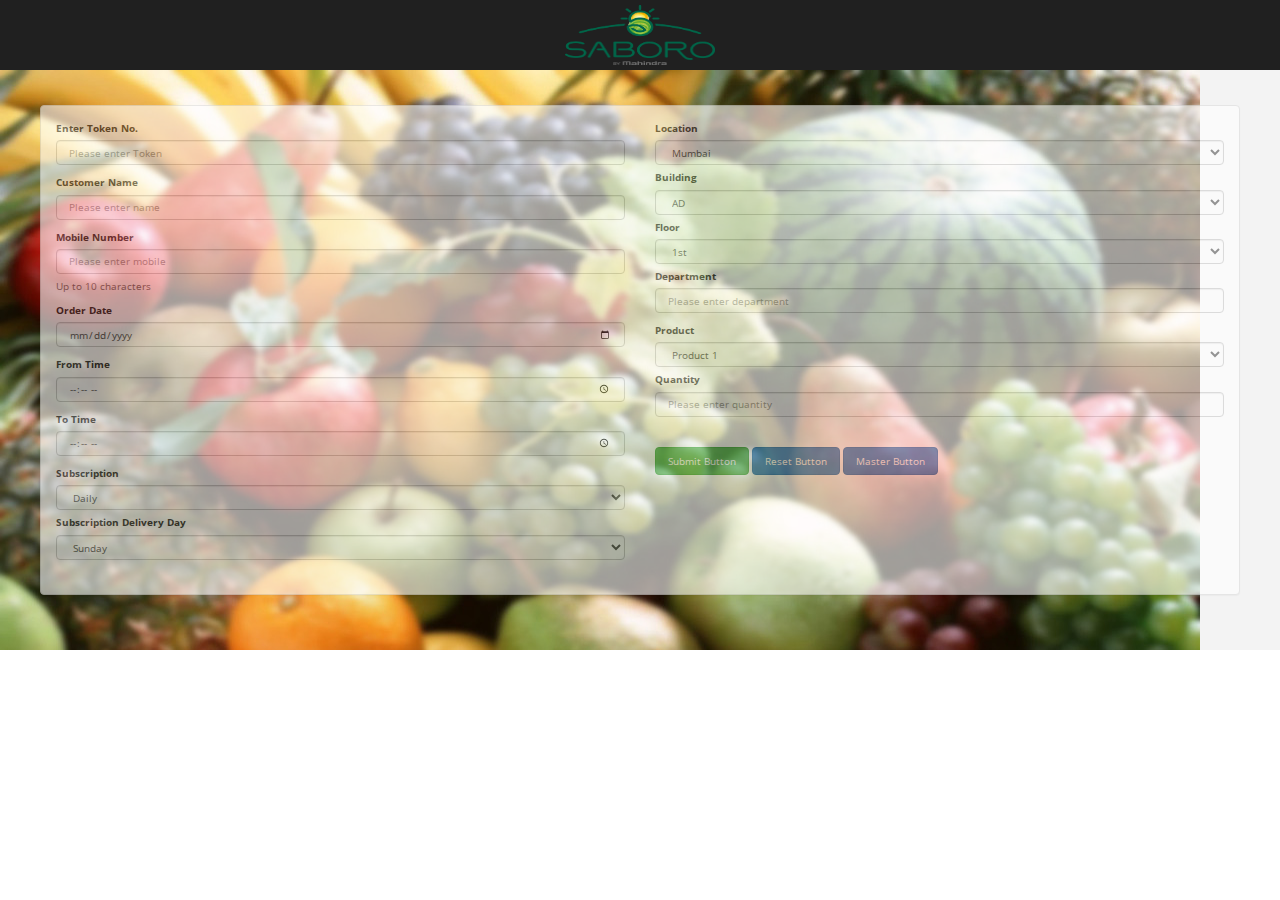
==== index.html @ ecd0e262 "new" ====
﻿<!DOCTYPE html>
<html xmlns="http://www.w3.org/1999/xhtml">
<head>
      <meta charset="utf-8" />
    <meta name="viewport" content="width=device-width, initial-scale=1.0" />
	<!--<link rel="stylesheet" href="http://code.jquery.com/mobile/1.4.5/jquery.mobile-1.4.5.min.css" />-->
	<!--<script src="http://code.jquery.com/jquery-1.11.1.min.js"></script>-->
	<!--<script src="http://code.jquery.com/mobile/1.4.5/jquery.mobile-1.4.5.min.js"></script>-->
	
	<script src="assets/js/jquery-1.10.2.js"></script>
	<script src="assets/js/jquery-ui.js"></script>
	<script src="assets/js/datepicker.js"></script>
	<script src="assets/js/jquery.mobile.datepicker.js"></script>     
    <title>Mahindra - Saboro</title>
	<!-- BOOTSTRAP STYLES-->
    <link href="assets/css/bootstrap.css" rel="stylesheet" />
     <!-- FONTAWESOME STYLES-->
    <link href="assets/css/font-awesome.css" rel="stylesheet" />
        <!-- CUSTOM STYLES-->
    <link href="assets/css/custom.css" rel="stylesheet" />
     <!-- GOOGLE FONTS-->
   <link href='http://fonts.googleapis.com/css?family=Open+Sans' rel='stylesheet' type='text/css' />
   
   <script>
		$(document).ready(function(){
		
		//Load Masters - Start
		//Loading Buildings Masters
		var building = "GetBuilding";
		var floor = "GetFloor";
		var location = "GetLocation";
		var product = "GetProduct";
		var buildingMaster;
		
		$("#btnmaster").click(function(){
		alert("clicked");
 
		$.ajax({
				url: "http://10.2.145.53/MahindraSaboro/MahindraSaboro.asmx/GetBuilding",
				type: 'GET',
				success: function(data) {
				//called when successful
				buildingMaster = data;
				alert(data);
				
				$(buildingMaster).find("BuildingList").each(function() {
				var buildingid = $(this).find("BuildingID").text();
				var buildingname = $(this).find("Building").text();
				var locationid = $(this).find("LocationID").text();
				var locationname = $(this).find("Location").text();
			
			alert("Building: " + buildingid + " buildingname: " + buildingname + "locationid" + locationid + "locationid" +locationname);
			
			var newOptions = [];
			$.each(message, function(key, value) {
				newOptions.push('<option value="'+ key +'">'+ value +'</option>');
			});
			$('#selectBoxControlID').html(newOptions.join(''));



    });
				
				//$('#ajaxphp-results').html(data);
			},
				error: function(e) {
				//called when there is an error
				console.log(e.message);
				}
			});
		});
		
		
		
		//Load Masters - End
		
		
		
		var master = "<OrderMaster><Token_No> 288888</Token_No><Name>Vijay Bhonsle</Name> <MobileNo>98765444</MobileNo> <LocationID>1</LocationID><BuildingID>1</BuildingID> <FloorID>1</FloorID><Dept>FD </Dept> <OrderDate>23-Feb-2015</OrderDate><From_Time>10.00</From_Time><To_Time>12.00</To_Time><Subscription>test</Subscription><Delivery_Day>Monday</Delivery_Day></OrderMaster>";
		
		var detail = "<OrderDetails><Products><OrderId>123</OrderId> <ProductID>1</ProductID> <Quantity>2</Quantity> </Products> <Products> <OrderId>123</OrderId> <ProductID>2</ProductID><Quantity>2</Quantity></Products><Products> <OrderId>123</OrderId><ProductID>3</ProductID><Quantity>2</Quantity></Products></OrderDetails>";
		
		
		$("#btnsubmit").click(function(){
		alert("clicked");
 

		$.ajax({
     type: "POST",
	 contentType: "application/x-www-form-urlencoded",
     url: "http://10.2.145.53/MahindraSaboro/MahindraSaboro.asmx/InsertOrder",
     data: {
          OrderMasterXML: master,
          OrderDetailXML: detail
        },
     async: true,
     success: function (data, textStatus) {
	     alert(textStatus);
		 alert(data);
		 alert(data.childNodes[0].textContent);
         if (textStatus == "success") {
             if (data.hasOwnProperty('d')) {
                 msg = data.d;
             } else {
                 msg = data;
             }
             alert(msg);
 
         }
     },
     error: function (data, status, error) {
         alert("error");
		 alert(data);
		 alert(status);
		 alert(error);
     }
 });

 
 
 
    });
});
	</script>
</head>
<body>
    <div id="wrapper">
        <nav class="navbar navbar-default navbar-cls-top " role="navigation" style="margin-bottom:0;text-align: center;">
		<img class="logo" src="assets/img/Saboro-logo.png" alt="logo" >
            
        </nav>   
           
        <!-- /. NAV SIDE  -->
        <div id="page-wrapper"  style = "background-image: url(assets/img/Brands-2.jpg)">
            <div id="page-inner">
                
                 <!-- /. ROW  -->
                 <!-- <hr /> -->
               <div class="row">
                <div class="col-md-12">
                    <!-- Form Elements -->
					
                    <div class="panel panel-default">
                        
                        <div class="panel-body">
                            <div class="row">
                                <div class="col-md-6">
                                    <!-- <h3>Basic Form Examples</h3> -->
                                    <form data-toggle="validator" role="form">
                                        <div class="form-group">
                                            <label for="token" class="control-label">Enter Token No.</label>
                                            <input class="form-control" type="text" data-clear-btn="true" id="token" value="" placeholder="Please enter Token" maxlength="20" data-minlength="1"
											required>
											<span class="help-block with-errors"></span>
                                        </div>
                                        <div class="form-group">
                                            <label for="customername" class="control-label">Customer Name</label>
                                            <input class="form-control" type="text" data-clear-btn="true"  id="customername" value="" placeholder="Please enter name" maxlength="40" data-minlength="1"
											required>
											<span class="help-block with-errors"></span>
                                        </div>
                                        <div class="form-group">
                                            <label for="mobile" class="control-label">Mobile Number</label>
                                            <input class="form-control" type="text" data-clear-btn="true" id="mobile" value="" placeholder="Please enter mobile" maxlength="10" data-minlength="1"
											required>
											<span class="help-block with-errors">Up to 10 characters</span>
                                        </div>
										<div class="form-group">
                                            <label for="orderdate" class="control-label">Order Date</label>
                                            <input class="form-control" type="date" data-clear-btn="true" id="orderdate" value="" placeholder="Please enter date" 
											required>
											<span class="help-block with-errors"></span>
                                        </div>
										<div class="form-group">
                                            <label for="fromtime" class="control-label">From Time</label>
                                            <input class="form-control" type="time"  name="fromtime" id="fromtime" value="" placeholder="Please enter From time"
											required>
											<span class="help-block with-errors"></span>
                                        </div>
										<div class="form-group">
                                            <label for="totime" class="control-label">To Time</label>
                                            <input class="form-control" type="time" name="totime" id="totime" value="" placeholder="Please enter To time"
											required>
											<span class="help-block with-errors"></span>
                                        </div>
                                        <div class="form-group">
                                            <label>Subscription</label>
                                            <select class="form-control">
                                                <option>Daily</option>
                                                <option>Weekly</option>
                                                <option>Monthly</option>
                                            </select>
                                        </div>
										<div class="form-group">
                                            <label>Subscription Delivery Day</label>
                                            <select class="form-control">
                                                <option>Sunday</option>
                                                <option>Monday</option>
                                                <option>Tuesday</option>
                                                <option>Wednesday</option>
												<option>Thursday</option>
												<option>Friday</option>
												<option>Saturday</option>
                                            </select>
                                        </div>
                                        

                                    </form>
                                    <br />
                                 
								</div>
                                
                                <div class="col-md-6">
                                    <!-- <h3>Disabled Form State Examples</h3> -->
                                    <form role="form">
                                        <!-- <fieldset disabled="disabled"> -->
                                            <div class="form-group">
                                                <label for="disabledSelect">Location</label>
                                                <select id="location" class="form-control">
                                                    <option>Mumbai</option>
													<option>Pune</option>
													<option>Nasik</option>
													<option>Indore</option>
                                                </select>
                                            </div>
                                            <div class="form-group">
                                                <label >Building</label>
                                                <select id="building" class="form-control">
                                                    <option>AD</option>
													<option>PU</option>
													<option>AFS</option>
													<option>DMS</option>
                                                </select>
                                            </div>
                                            <div class="form-group">
                                                <label >Floor</label>
                                                <select  class="form-control">
                                                    <option>1st</option>
													<option>2nd</option>
													<option>3rd</option>
													<option>4th</option>
                                                </select>
                                            </div>
                                            
                                        <!-- </fieldset> -->
                                    </form>
                                    
                                    <form data-toggle="validator" role="form">
                                        <div class="form-group">
                                            <label for="department" class="control-label">Department</label>
                                            <input class="form-control" type="text" data-clear-btn="true"  id="department" value="" placeholder="Please enter department"
											required>
											<span class="help-block with-errors"></span>
                                        </div>
                                        <div class="form-group">
                                                <label >Product</label>
                                                <select  class="form-control">
                                                    <option>Product 1</option>
													<option>Product 2</option>
													<option>Product 3</option>
													<option>Product 4</option>
                                                </select>
                                            </div>
                                        <div class="form-group">
                                            <label for="qty" class="control-label">Quantity</label>
                                            <input class="form-control" type="number" data-clear-btn="true" id="qty" value="" placeholder="Please enter quantity" 
											required>
											<span class="help-block with-errors"></span>
                                        </div>
                                    </form>
									<button type="submit" id="btnsubmit" class="btn btn-success">Submit Button</button>
                                    <button type="reset" id="btnreset" class="btn btn-primary">Reset Button</button>
									<button type="submit" id="btnmaster" class="btn btn-primary">Master Button</button>
                                </div>
                            </div>
                        </div>
                    </div>
                     <!-- End Form Elements -->
                </div>
            </div>
             <!-- /. PAGE INNER  -->
            </div>
         <!-- /. PAGE WRAPPER  -->
        </div>
		
     <!-- /. WRAPPER  -->
    <!-- SCRIPTS -AT THE BOTOM TO REDUCE THE LOAD TIME-->
    <!-- JQUERY SCRIPTS -->
    <!--<script src="assets/js/jquery-1.10.2.js"></script>-->
      <!-- BOOTSTRAP SCRIPTS -->
    <script src="assets/js/bootstrap.min.js"></script>
    <!-- METISMENU SCRIPTS -->
    <script src="assets/js/jquery.metisMenu.js"></script>
      <!-- CUSTOM SCRIPTS -->
    <script src="assets/js/custom.js"></script>
	<!--Validator -->
	<script src="assets/js/validator.min.js"></script>
    
   
</body>
</html>
---- assets/css/custom.css ----
/*=============================================================
    Authour URI: www.binarycart.com
    License: Commons Attribution 3.0

    http://creativecommons.org/licenses/by/3.0/

    100% To use For Personal And Commercial Use.
    IN EXCHANGE JUST GIVE US CREDITS AND TELL YOUR FRIENDS ABOUT US
   
    ========================================================  */
/*==============================================
    GENERAL  STYLES    
    =============================================*/
body {
    font-family: 'Open Sans', sans-serif;
}

 #wrapper {
    width: 100%;
    background:#202020;
}

#page-wrapper {
    padding: 15px 15px;
   
    background:#F3F3F3;
   
}
#page-inner {
    width:100%;
    margin:10px 20px 10px 0px;
/*     background-color:#fff!important; */
    padding:10px;
   
	opacity: 0.6;
    filter: alpha(opacity=60);
	
}

.text-center {
    text-align:center;
}
.no-boder {
    border:1px solid #f3f3f3;
}
h1 {
    color: #fff;
}
h4 {
    padding-top:10px;
}
.square-btn-adjust {
    border: 0px solid transparent; 
   -webkit-border-radius: 0px;
-moz-border-radius: 0px;
border-radius: 0px;

}
p {
    font-size:16px;
    line-height:25px;
    padding-top:20px;
}
/*==============================================
   DASHBOARD STYLES    
    =============================================*/
.panel-back {
    background-color:#F8F8F8;

}
   .noti-box {
min-height: 100px;
padding: 20px;
}

    .noti-box .icon-box {
display: block;
float: left;
margin: 0 15px 10px 0;
width: 70px;
height: 70px;
line-height: 75px;
vertical-align: middle;
text-align: center;
font-size: 40px;
}
.text-box p{
    margin: 0 0 3px;
}
.main-text {
    font-size: 25px;
    font-weight:600;
}
.set-icon {
    -webkit-border-radius: 50px;
-moz-border-radius: 50px;
border-radius: 50px;

}
    .bg-color-green {
background-color: #00CE6F;
color: #fff;
}
 .bg-color-blue {
background-color: #A95DF0;
color: #fff;
}
  .bg-color-red {
background-color: #DB0630;
color: #fff;
}
  .bg-color-brown {
background-color: #B94A00;
color: #fff;
}


 .icon-box-right {
display: block;
float: right;
margin: 0 15px 10px 0;
width: 70px;
height: 70px;
line-height: 75px;
vertical-align: middle;
text-align: center;
font-size: 40px;
}

 .main-temp-back {
background: #8702A8;
color: #FFFFFF;
font-size: 16px;
font-weight: 300;
text-align: center;
}
 .main-temp-back .text-temp {
font-size: 40px;
}
.back-dash {
    padding:20px;
    font-size:20px;
    font-weight:500;
      -webkit-border-radius: 0px;
-moz-border-radius: 0px;
border-radius: 0px;
background-color:#2EA7EB;
color:#fff;
}
    .back-dash p {
        padding-top:16px;
        font-size:13px;
        color:#fff;
        line-height:25px;
        text-align:justify;
    }
    .back-footer-green {
    background-color: #009B50;
    border-top: 0px solid #fff;
}
     .back-footer-red {
    background-color: #AF0000;
    border-top: 0px solid #fff;
}
     .color-bottom-txt {
   color: #000;
font-size: 16px;
line-height: 30px;
}
     /*CHAT PANEL*/
 .chat-panel .panel-body {
height: 450px;
overflow-y: scroll;
}
 .chat-box {
margin: 0;
padding: 0;
list-style: none;
}
 .chat-box li {
margin-bottom: 15px;
padding-bottom: 5px;
border-bottom: 1px dotted #808080;
}
 .chat-box li.left .chat-body {
margin-left: 90px;
}
 .chat-box li .chat-body p {
margin: 0;
color: #8d8888;
}
.chat-img>img {
    margin-left:20px;
}

/*==============================================
    MENU STYLES    
    =============================================*/


.user-image {
    margin: 25px auto;
-webkit-border-radius: 10px;
-moz-border-radius: 10px;
border-radius: 10px;
max-height:170px;
max-width:170px;
}

.navbar-cls-top .navbar-brand {
	color: #fff;
background: #C90000;
width: 260px;
text-align: center;
height: 60px;
font-size: 30px;
font-weight: 700;
}
.active-menu {
    background-color:#C90000!important;
}
.logo{
	width:150px;
	height:60px;
	margin: 5px;
}
.arrow {
    float: right;
}

.fa.arrow:before {
    content: "\f104";
}

.active > a > .fa.arrow:before {
    content: "\f107";
}


.nav-second-level li,
.nav-third-level li {
    border-bottom: none !important;
}

.nav-second-level li a {
    padding-left: 37px;
}

.nav-third-level li a {
    padding-left: 55px;
}
.sidebar-collapse , .sidebar-collapse .nav{
	background:none;
}
.sidebar-collapse .nav {
	padding:0;
}
.sidebar-collapse .nav > li > a {
	color:#fff;
	background:#202020;
	text-shadow:none;
	
}
.sidebar-collapse > .nav > li > a {
	padding:15px 10px;
}
.sidebar-collapse > .nav > li {
	border-bottom: 1px solid rgba(107, 108, 109, 0.19);
}
.sidebar-collapse .nav > li > a:hover,
.sidebar-collapse .nav > li > a:focus {
	
	background:#0A0A0A;
	outline:0;
}

.nav-second-level > li > a:before ,
.nav-third-level > li > a:before {
	content:"";
	display:block;
	position:absolute;
	left:20px;
	width:15px;
	height:1px;
	background:#ff0000;
	top:20px;
}
.nav-second-level > li > a:after,
.nav-third-level > li > a:after {
	content:"";
	display:block;
	position:absolute;
	left:20px;
	width:1px;
	height:100%;
	background:#ff0000;
	top:0px;
	z-index:10;
}
.nav-second-level  > li:last-child > a:after,
.nav-third-level  > li:last-child > a:after {
	height:50%;
}
.nav-third-level > li > a:after,
.nav-third-level > li > a:before  {
	left:40px;
}
.navbar-side {
	border:none;
	background-color: #202020;
	
}
 {
	background:#fff;
	border-bottom:none;
	
}
.navbar-cls-top .navbar-brand:hover {

background: #C90000;
color:#fff;

}

.navbar-default {
border:0px solid black;
     
}
.navbar-header {
    background: #A70303;
}
.navbar-default .navbar-toggle:hover, .navbar-default .navbar-toggle:focus {
background-color: #B40101;
}
.navbar-default .navbar-toggle {
border-color: #fff;
}

.navbar-default .navbar-toggle .icon-bar {
background-color: #FFF;
}
.nav > li > a > i {
    margin-right:10px;
}
/*==============================================
    UI ELEMENTS STYLES     
    =============================================*/
.btn-circle {
width: 50px;
height: 50px;
padding: 6px 0;
 -webkit-border-radius: 25px;
-moz-border-radius: 25px;
border-radius: 25px;
text-align: center;
font-size: 12px;
line-height: 1.428571429;
}

/*==============================================
    MEDIA QUERIES     
    =============================================*/
 
 @media(min-width:768px) {
     #page-wrapper{
               /* margin: 0 0 0 260px; 
			   background-size: 100% 100%;*/
        padding: 15px 30px;
        height: 100%;
		background-repeat: no-repeat;
		
    }
	
	
    .navbar-side {
        z-index: 1;
        position: absolute;
        width: 260px;
    }

   .navbar {
 border-radius: 0px; 
}
   
}
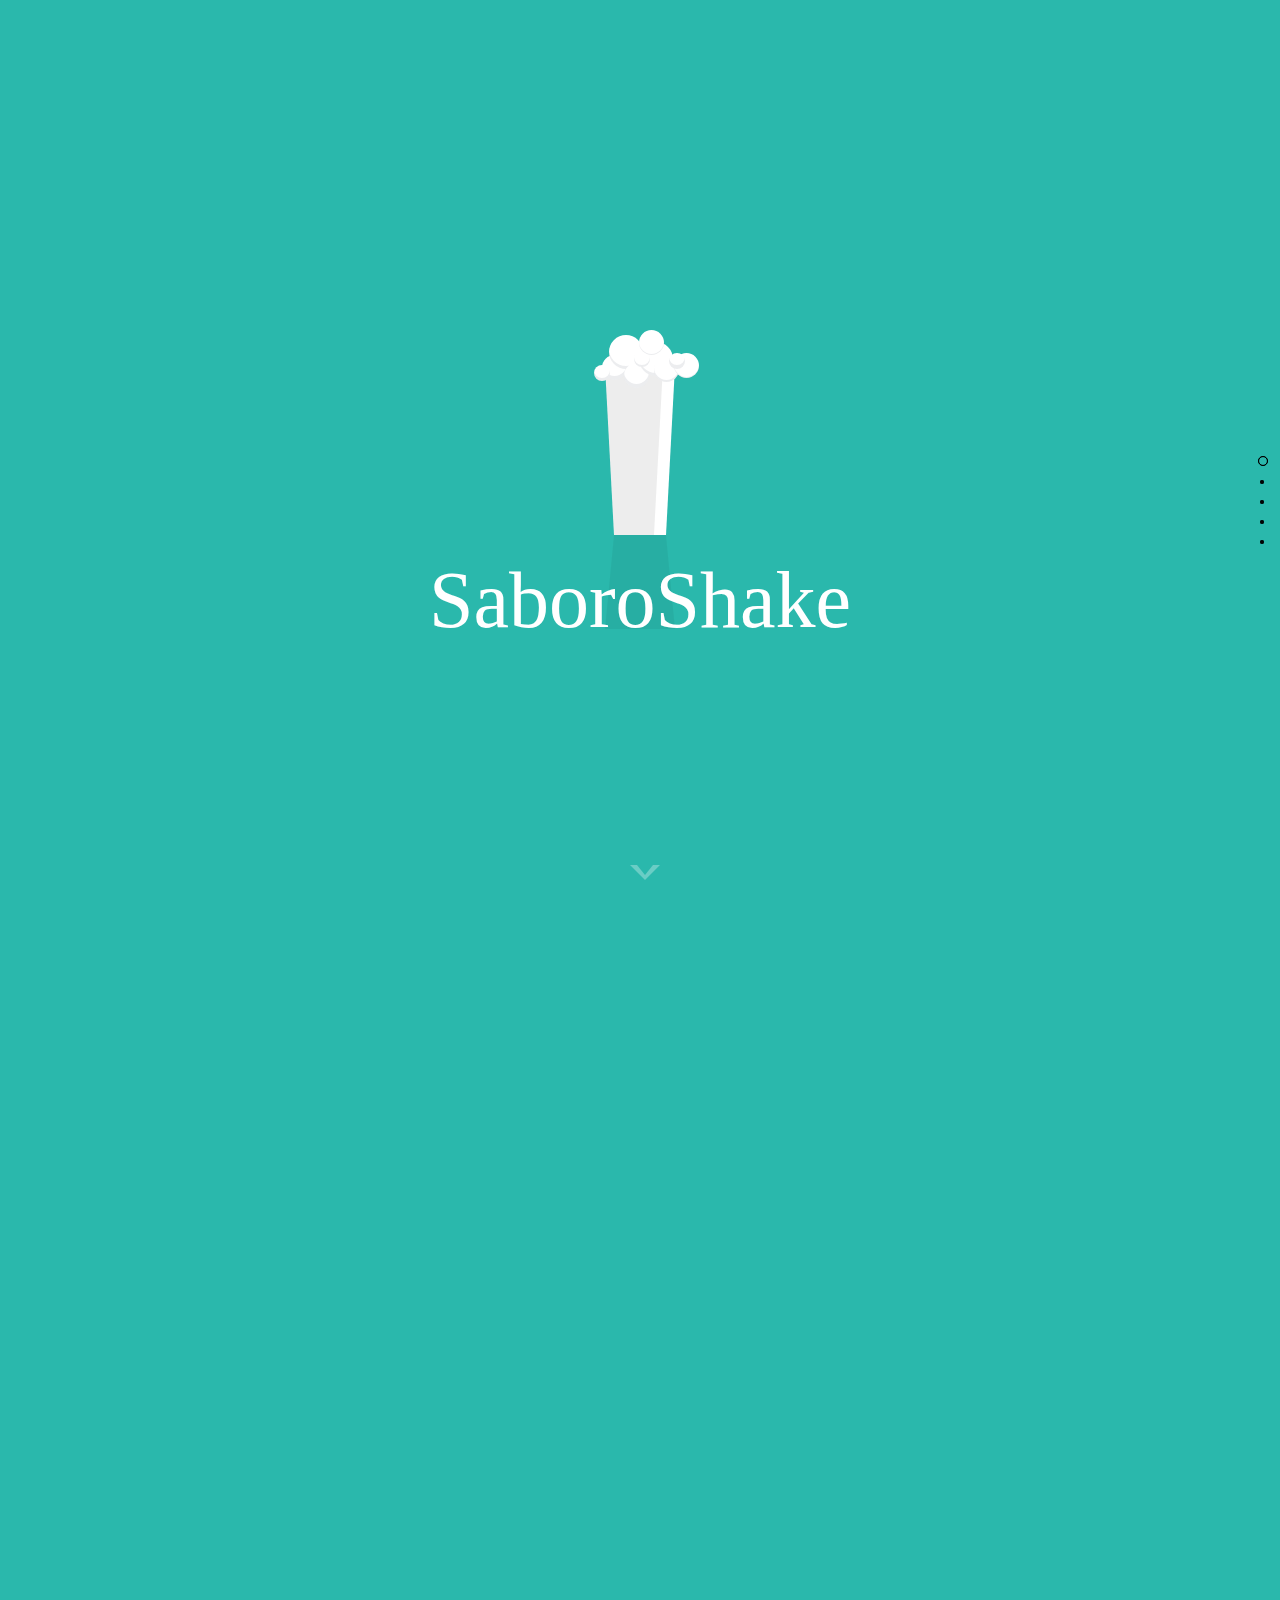
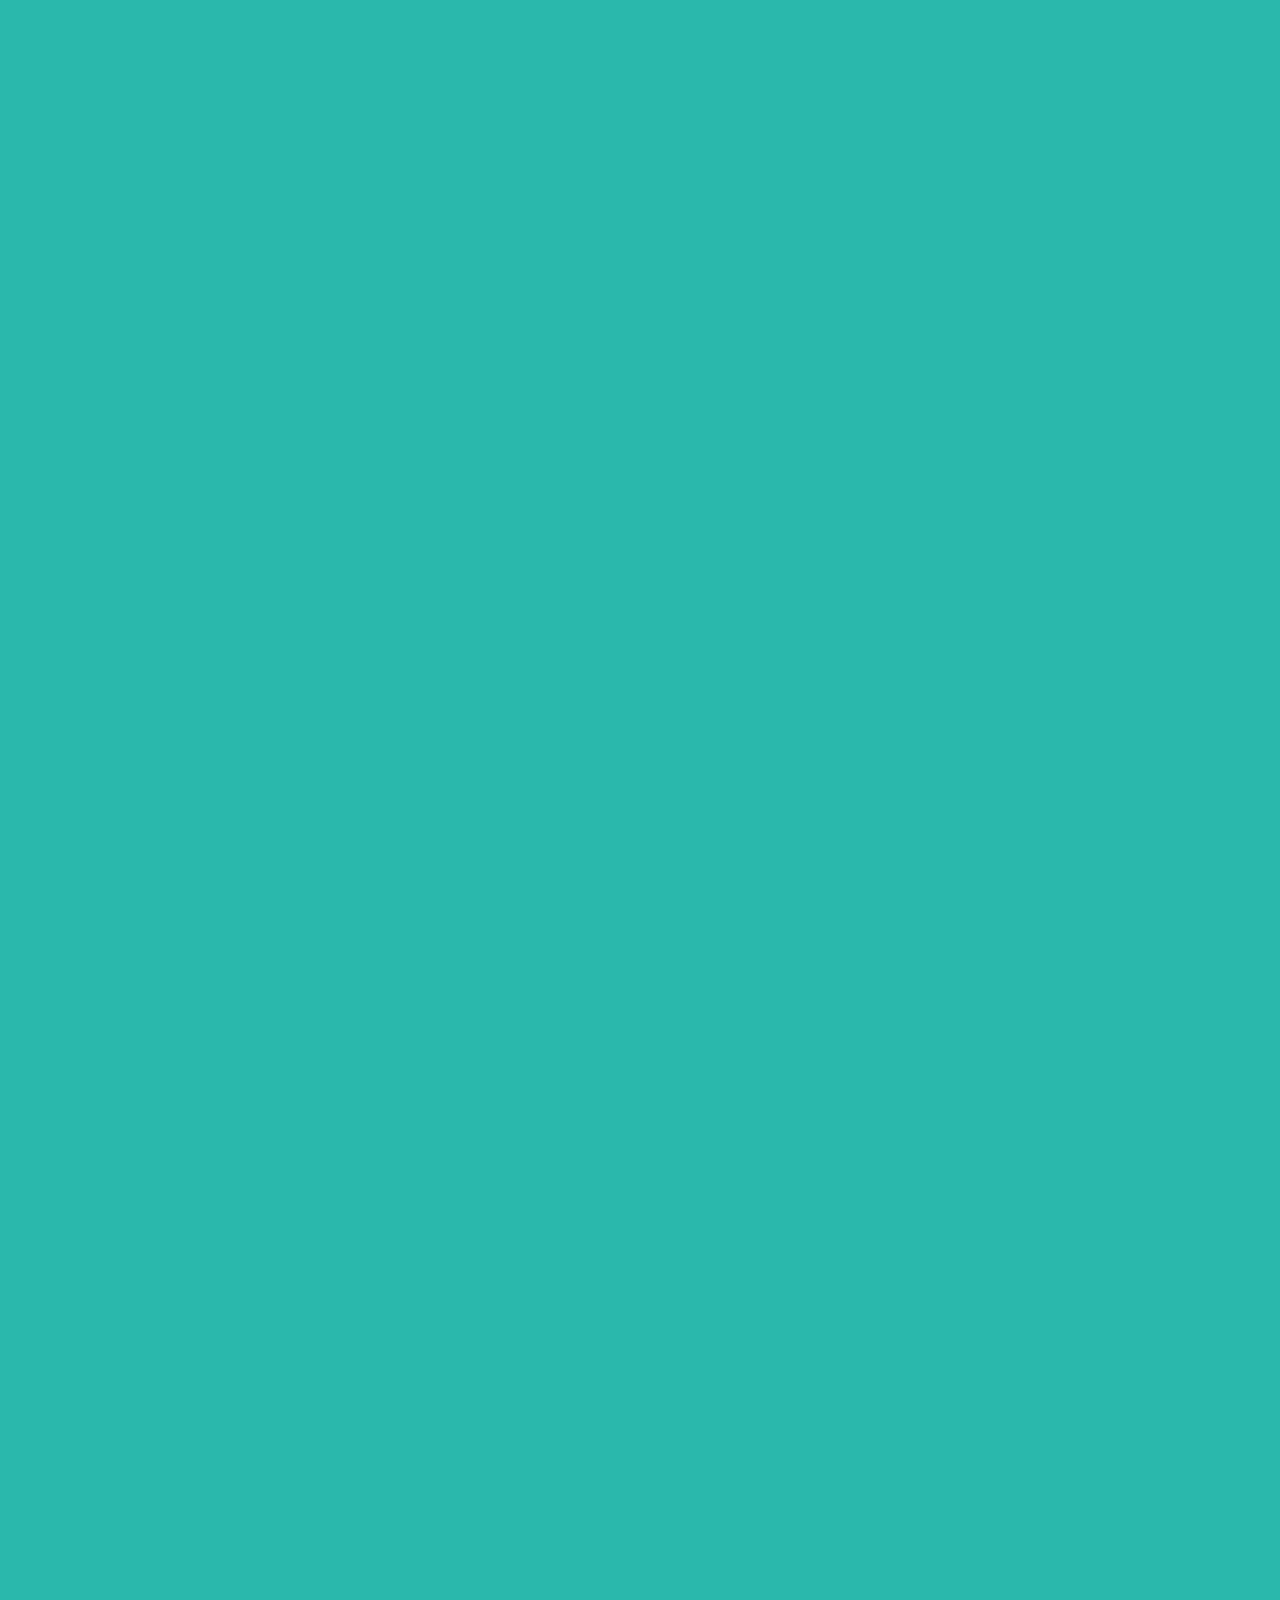
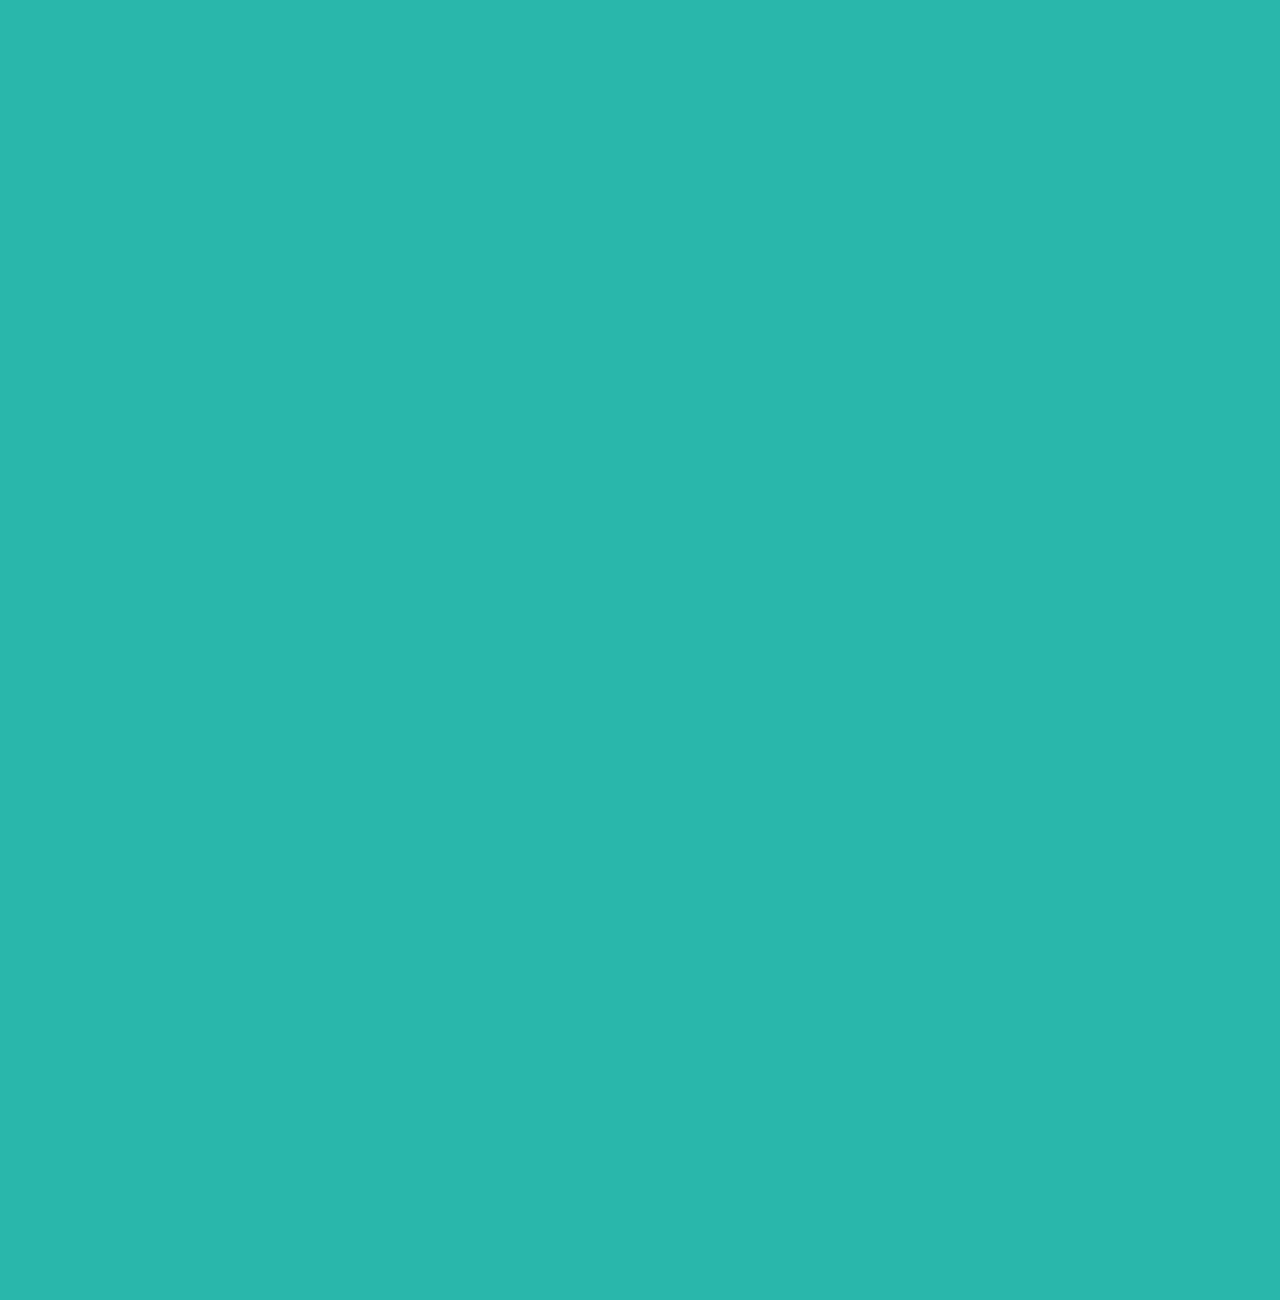
==== commit 2075a188: "build for phone" ====
--- a/index.html
+++ b/index.html
@@ -1,301 +1,149 @@
-﻿<!DOCTYPE html>
-<html xmlns="http://www.w3.org/1999/xhtml">
-<head>
-      <meta charset="utf-8" />
-    <meta name="viewport" content="width=device-width, initial-scale=1.0" />
-	<!--<link rel="stylesheet" href="http://code.jquery.com/mobile/1.4.5/jquery.mobile-1.4.5.min.css" />-->
-	<!--<script src="http://code.jquery.com/jquery-1.11.1.min.js"></script>-->
-	<!--<script src="http://code.jquery.com/mobile/1.4.5/jquery.mobile-1.4.5.min.js"></script>-->
-	
-	<script src="assets/js/jquery-1.10.2.js"></script>
-	<script src="assets/js/jquery-ui.js"></script>
-	<script src="assets/js/datepicker.js"></script>
-	<script src="assets/js/jquery.mobile.datepicker.js"></script>     
-    <title>Mahindra - Saboro</title>
-	<!-- BOOTSTRAP STYLES-->
-    <link href="assets/css/bootstrap.css" rel="stylesheet" />
-     <!-- FONTAWESOME STYLES-->
-    <link href="assets/css/font-awesome.css" rel="stylesheet" />
-        <!-- CUSTOM STYLES-->
-    <link href="assets/css/custom.css" rel="stylesheet" />
-     <!-- GOOGLE FONTS-->
-   <link href='http://fonts.googleapis.com/css?family=Open+Sans' rel='stylesheet' type='text/css' />
-   
-   <script>
-		$(document).ready(function(){
+<!DOCTYPE html>
+<html lang="en"><head><meta http-equiv="Content-Type" content="text/html; charset=UTF-8">
+	<meta charset="UTF-8">
+	<title>Mahindra Saboro</title>
+	<link href="./CSS Shake_files/css" rel="stylesheet" type="text/css">
+	<link href="./CSS Shake_files/css(1)" rel="stylesheet" type="text/css">
+	<link rel="stylesheet" type="text/css" href="./CSS Shake_files/csshake.css">
+	<link rel="stylesheet" type="text/css" href="./CSS Shake_files/style.css">
+	<link rel="stylesheet" type="text/css" href="./CSS Shake_files/onepage-scroll.css">
+	<link rel="stylesheet" type="text/css" href="./CSS Shake_files/prism.css">
+	<script async="" src="./CSS Shake_files/analytics.js"></script><script>
+	  (function(i,s,o,g,r,a,m){i['GoogleAnalyticsObject']=r;i[r]=i[r]||function(){
+	  (i[r].q=i[r].q||[]).push(arguments)},i[r].l=1*new Date();a=s.createElement(o),
+	  m=s.getElementsByTagName(o)[0];a.async=1;a.src=g;m.parentNode.insertBefore(a,m)
+	  })(window,document,'script','//www.google-analytics.com/analytics.js','ga');
+
+	  ga('create', 'UA-48410558-1', 'elrumordelaluz.github.io');
+	  ga('send', 'pageview');
+
+	</script><style type="text/css"></style>
+	<style type="text/css">
+		#carbonads { 
+		    text-align: center;
+		    width: 178px;
+		    height: auto;
+		    right: 35px;
+		    top: 35px;
+		    position: fixed;
+		    background: rgba(255,255,255,0.8);
+		    border: 1px solid rgba(0,0,0,0.05);
+		    z-index: 1000000;
+		    font-family: "Helvetica Neue", Helvetica, Arial, "Lucida Grande", sans-serif;
+		    padding: 24px 24px 10px 24px;
+		    font-size: 12px;
+		    font-weight: 700;
+		}
 		
-		//Load Masters - Start
-		//Loading Buildings Masters
-		var building = "GetBuilding";
-		var floor = "GetFloor";
-		var location = "GetLocation";
-		var product = "GetProduct";
-		var buildingMaster;
+		.carbon-text { 
+		    display: block; 
+		    width: 130px;
+		    color: #4f5152;
+		    padding: 10px 0 15px 0;
+		    display: block;
+		    line-height: 1.2;
+		    text-decoration: none;
+		}
 		
-		$("#btnmaster").click(function(){
-		alert("clicked");
- 
-		$.ajax({
-				url: "http://10.2.145.53/MahindraSaboro/MahindraSaboro.asmx/GetBuilding",
-				type: 'GET',
-				success: function(data) {
-				//called when successful
-				buildingMaster = data;
-				alert(data);
-				
-				$(buildingMaster).find("BuildingList").each(function() {
-				var buildingid = $(this).find("BuildingID").text();
-				var buildingname = $(this).find("Building").text();
-				var locationid = $(this).find("LocationID").text();
-				var locationname = $(this).find("Location").text();
-			
-			alert("Building: " + buildingid + " buildingname: " + buildingname + "locationid" + locationid + "locationid" +locationname);
-			
-			var newOptions = [];
-			$.each(message, function(key, value) {
-				newOptions.push('<option value="'+ key +'">'+ value +'</option>');
-			});
-			$('#selectBoxControlID').html(newOptions.join(''));
+		.carbon-poweredby {
+			display: block;
+			text-transform: uppercase;
+			font-size: 65%;
+			letter-spacing: 1px;
+			color: #cc301e;
+			font-weight: 700;
+			text-decoration: none;
+		}
+	</style>
+</head>
+<body class="viewing-page-1">
+<ul class="onepage-pagination">
+<li><a data-index="1" href="#1" class="active"></a></li>
+<li><a data-index="2" href="#2"></a></li>
+<li><a data-index="3" href="#3"></a></li>
+<li><a data-index="4" href="#4"></a></li>
+<li><a data-index="5" href="#5"></a></li>
+</ul>
+	<div class="main onepage-wrapper" style="position: relative;">
+		<section class="section home shamrock active" data-index="1" style="position: absolute; top: 0%;">
+			<div class="glass shake shake-hard freez">
+			  <i class="bubble"></i>
+			  <i class="bubble big"></i>
+			  <i class="bubble"></i>
+			  <i class="bubble big"></i>
+			  <i class="bubble small"></i>
+			  <i class="bubble"></i>
+			  <i class="bubble"></i>
+			  <i class="bubble small"></i>
+			  <i class="bubble"></i>
+			  <i class="bubble small"></i>
+			  <span class="straw"></span>
+			</div>
+			<h1>Saboro<span class="shake shake-delay">Shake</span></h1>
+			<a class="arrow shake shake-constant"></a>
+		</section>
+		<section class="section dolly dark-txt" data-index="2" style="position: absolute; top: 500%;">
+			<h1 class="shake shake-slow">About Saboro Juice </h1>
+			<p>The goodness of cold pressed juices is in the fact that it actually has the nutritional properties of the fruit, vegetable, herb and spice used to make it. Unlike other centrifugally juiced beverages, where the produce loses all value when exposed to heat as a result of contracting with blades, used to extract the juice. Since our machines effectively squeeze the juice out of produce, the Vitamins, enzymes, trace minerals and all the valuable nutrition stays intact, giving you pure, vibrant- colored juice mixes that are exceptionally healthy and taste out of this world.</p>
+			<a class="arrow shake shake-constant"></a>
+		</section>
+		<section class="section carrot" data-index="3" style="position: absolute; top: 100%;">
+			<h1 class="shake shake-slow">Saboro Juice for Health</h1>
+			<br>
+			<h4>This process creates a nutrient rich, smooth and thick raw juice.  Because there is minimal pulp in the juice, your body is able to quickly benefit from all the nutrients of the juice without having to work to digest them. This enables the vital vitamins and mighty minerals to go directly into your cells for an immediate energizing impact.</h4>
+			<a class="arrow shake shake-constant"></a>
+		</section>
+		<section class="section pear" data-index="4" style="position: absolute; top: 200%;">
+			<h1 class="shake shake-slow">Saboro Sip</h1>
+			<br>
+			<h4>Saboro Cold Pressed juices are thoughtfully concocted and passionately made to ensure that you sip onto the most delicious health nectars available in India Today.</h4>
+			<a class="arrow shake shake-constant"></a>
+		</section>
+		<section class="section code amethyst" data-index="5" style="position: absolute; top: 300%;">
+			<h1 class="shake shake-slow">Inside Saboro</h1>
+			<br>
+			<h4>We work hard to give you never before tasted juice and smoothie recipes that add to your everyday health. It makes us beyond happy that we can be a part of your everyday journey to make better choices to help you Be Healthy, Be Happy.</h4>
+			<a class="arrow shake shake-constant" href="order.html"></a>
+		</section>
+		
+	</div>
 
 
+	<!-- prefixfree yeah! from here: http://leaverou.github.io/prefixfree/ -->
+	<!-- <script type="text/javascript" src="js/prefixfree.min.js"></script> -->
+	<!--No more essential for the Demo since added some -prefixes in the main @mixins -->
+	
+	<script src="./CSS Shake_files/jquery.min.js"></script>
+	<script type="text/javascript" src="./CSS Shake_files/jquery.onepage-scroll.min.js"></script>
+	<script type="text/javascript" src="./CSS Shake_files/prism.js"></script>
+	<script type="text/javascript">
+		$(document).ready(function(){
+			$(".main").onepage_scroll({
+			   sectionContainer: "section",
+			   easing: "ease",
+			   animationTime: 1000,
+			   pagination: true,
+			   updateURL: false,  
+			   beforeMove: function(index) {},
+			   afterMove: function(index) {},
+			   loop: false,
+			   keyboard: true,        
+			   responsiveFallback: false
+			});
+			$('.arrow').click(function(){
+				$(".main").moveDown();
+			})
+			$('#shake-type').change(function(){
+				var newShake = $(this).val();
+				var regex = /(\s)*(shake-.*?)(?=\s)/g; 
+				$('#pr1, #pr2').removeClass('shake-hard shake-slow shake-little shake-horizontal shake-vertical shake-rotate shake-opacity shake-crazy').addClass(newShake);
+			})
 
-    });
-				
-				//$('#ajaxphp-results').html(data);
-			},
-				error: function(e) {
-				//called when there is an error
-				console.log(e.message);
-				}
-			});
-		});
+		}) // Ready
+
 		
-		
-		
-		//Load Masters - End
-		
-		
-		
-		var master = "<OrderMaster><Token_No> 288888</Token_No><Name>Vijay Bhonsle</Name> <MobileNo>98765444</MobileNo> <LocationID>1</LocationID><BuildingID>1</BuildingID> <FloorID>1</FloorID><Dept>FD </Dept> <OrderDate>23-Feb-2015</OrderDate><From_Time>10.00</From_Time><To_Time>12.00</To_Time><Subscription>test</Subscription><Delivery_Day>Monday</Delivery_Day></OrderMaster>";
-		
-		var detail = "<OrderDetails><Products><OrderId>123</OrderId> <ProductID>1</ProductID> <Quantity>2</Quantity> </Products> <Products> <OrderId>123</OrderId> <ProductID>2</ProductID><Quantity>2</Quantity></Products><Products> <OrderId>123</OrderId><ProductID>3</ProductID><Quantity>2</Quantity></Products></OrderDetails>";
-		
-		
-		$("#btnsubmit").click(function(){
-		alert("clicked");
- 
+	</script>
+	<script async="" type="text/javascript" src="http://cdn.carbonads.com/carbon.js?zoneid=1673&serve=C6AILKT&placement=elrumordelaluzgithubiocsshake" id="_carbonads_js"></script>
 
-		$.ajax({
-     type: "POST",
-	 contentType: "application/x-www-form-urlencoded",
-     url: "http://10.2.145.53/MahindraSaboro/MahindraSaboro.asmx/InsertOrder",
-     data: {
-          OrderMasterXML: master,
-          OrderDetailXML: detail
-        },
-     async: true,
-     success: function (data, textStatus) {
-	     alert(textStatus);
-		 alert(data);
-		 alert(data.childNodes[0].textContent);
-         if (textStatus == "success") {
-             if (data.hasOwnProperty('d')) {
-                 msg = data.d;
-             } else {
-                 msg = data;
-             }
-             alert(msg);
- 
-         }
-     },
-     error: function (data, status, error) {
-         alert("error");
-		 alert(data);
-		 alert(status);
-		 alert(error);
-     }
- });
 
- 
- 
- 
-    });
-});
-	</script>
-</head>
-<body>
-    <div id="wrapper">
-        <nav class="navbar navbar-default navbar-cls-top " role="navigation" style="margin-bottom:0;text-align: center;">
-		<img class="logo" src="assets/img/Saboro-logo.png" alt="logo" >
-            
-        </nav>   
-           
-        <!-- /. NAV SIDE  -->
-        <div id="page-wrapper"  style = "background-image: url(assets/img/Brands-2.jpg)">
-            <div id="page-inner">
-                
-                 <!-- /. ROW  -->
-                 <!-- <hr /> -->
-               <div class="row">
-                <div class="col-md-12">
-                    <!-- Form Elements -->
-					
-                    <div class="panel panel-default">
-                        
-                        <div class="panel-body">
-                            <div class="row">
-                                <div class="col-md-6">
-                                    <!-- <h3>Basic Form Examples</h3> -->
-                                    <form data-toggle="validator" role="form">
-                                        <div class="form-group">
-                                            <label for="token" class="control-label">Enter Token No.</label>
-                                            <input class="form-control" type="text" data-clear-btn="true" id="token" value="" placeholder="Please enter Token" maxlength="20" data-minlength="1"
-											required>
-											<span class="help-block with-errors"></span>
-                                        </div>
-                                        <div class="form-group">
-                                            <label for="customername" class="control-label">Customer Name</label>
-                                            <input class="form-control" type="text" data-clear-btn="true"  id="customername" value="" placeholder="Please enter name" maxlength="40" data-minlength="1"
-											required>
-											<span class="help-block with-errors"></span>
-                                        </div>
-                                        <div class="form-group">
-                                            <label for="mobile" class="control-label">Mobile Number</label>
-                                            <input class="form-control" type="text" data-clear-btn="true" id="mobile" value="" placeholder="Please enter mobile" maxlength="10" data-minlength="1"
-											required>
-											<span class="help-block with-errors">Up to 10 characters</span>
-                                        </div>
-										<div class="form-group">
-                                            <label for="orderdate" class="control-label">Order Date</label>
-                                            <input class="form-control" type="date" data-clear-btn="true" id="orderdate" value="" placeholder="Please enter date" 
-											required>
-											<span class="help-block with-errors"></span>
-                                        </div>
-										<div class="form-group">
-                                            <label for="fromtime" class="control-label">From Time</label>
-                                            <input class="form-control" type="time"  name="fromtime" id="fromtime" value="" placeholder="Please enter From time"
-											required>
-											<span class="help-block with-errors"></span>
-                                        </div>
-										<div class="form-group">
-                                            <label for="totime" class="control-label">To Time</label>
-                                            <input class="form-control" type="time" name="totime" id="totime" value="" placeholder="Please enter To time"
-											required>
-											<span class="help-block with-errors"></span>
-                                        </div>
-                                        <div class="form-group">
-                                            <label>Subscription</label>
-                                            <select class="form-control">
-                                                <option>Daily</option>
-                                                <option>Weekly</option>
-                                                <option>Monthly</option>
-                                            </select>
-                                        </div>
-										<div class="form-group">
-                                            <label>Subscription Delivery Day</label>
-                                            <select class="form-control">
-                                                <option>Sunday</option>
-                                                <option>Monday</option>
-                                                <option>Tuesday</option>
-                                                <option>Wednesday</option>
-												<option>Thursday</option>
-												<option>Friday</option>
-												<option>Saturday</option>
-                                            </select>
-                                        </div>
-                                        
-
-                                    </form>
-                                    <br />
-                                 
-								</div>
-                                
-                                <div class="col-md-6">
-                                    <!-- <h3>Disabled Form State Examples</h3> -->
-                                    <form role="form">
-                                        <!-- <fieldset disabled="disabled"> -->
-                                            <div class="form-group">
-                                                <label for="disabledSelect">Location</label>
-                                                <select id="location" class="form-control">
-                                                    <option>Mumbai</option>
-													<option>Pune</option>
-													<option>Nasik</option>
-													<option>Indore</option>
-                                                </select>
-                                            </div>
-                                            <div class="form-group">
-                                                <label >Building</label>
-                                                <select id="building" class="form-control">
-                                                    <option>AD</option>
-													<option>PU</option>
-													<option>AFS</option>
-													<option>DMS</option>
-                                                </select>
-                                            </div>
-                                            <div class="form-group">
-                                                <label >Floor</label>
-                                                <select  class="form-control">
-                                                    <option>1st</option>
-													<option>2nd</option>
-													<option>3rd</option>
-													<option>4th</option>
-                                                </select>
-                                            </div>
-                                            
-                                        <!-- </fieldset> -->
-                                    </form>
-                                    
-                                    <form data-toggle="validator" role="form">
-                                        <div class="form-group">
-                                            <label for="department" class="control-label">Department</label>
-                                            <input class="form-control" type="text" data-clear-btn="true"  id="department" value="" placeholder="Please enter department"
-											required>
-											<span class="help-block with-errors"></span>
-                                        </div>
-                                        <div class="form-group">
-                                                <label >Product</label>
-                                                <select  class="form-control">
-                                                    <option>Product 1</option>
-													<option>Product 2</option>
-													<option>Product 3</option>
-													<option>Product 4</option>
-                                                </select>
-                                            </div>
-                                        <div class="form-group">
-                                            <label for="qty" class="control-label">Quantity</label>
-                                            <input class="form-control" type="number" data-clear-btn="true" id="qty" value="" placeholder="Please enter quantity" 
-											required>
-											<span class="help-block with-errors"></span>
-                                        </div>
-                                    </form>
-									<button type="submit" id="btnsubmit" class="btn btn-success">Submit Button</button>
-                                    <button type="reset" id="btnreset" class="btn btn-primary">Reset Button</button>
-									<button type="submit" id="btnmaster" class="btn btn-primary">Master Button</button>
-                                </div>
-                            </div>
-                        </div>
-                    </div>
-                     <!-- End Form Elements -->
-                </div>
-            </div>
-             <!-- /. PAGE INNER  -->
-            </div>
-         <!-- /. PAGE WRAPPER  -->
-        </div>
-		
-     <!-- /. WRAPPER  -->
-    <!-- SCRIPTS -AT THE BOTOM TO REDUCE THE LOAD TIME-->
-    <!-- JQUERY SCRIPTS -->
-    <!--<script src="assets/js/jquery-1.10.2.js"></script>-->
-      <!-- BOOTSTRAP SCRIPTS -->
-    <script src="assets/js/bootstrap.min.js"></script>
-    <!-- METISMENU SCRIPTS -->
-    <script src="assets/js/jquery.metisMenu.js"></script>
-      <!-- CUSTOM SCRIPTS -->
-    <script src="assets/js/custom.js"></script>
-	<!--Validator -->
-	<script src="assets/js/validator.min.js"></script>
-    
-   
-</body>
-</html>
+<div id="window-resizer-tooltip"><a href="http://elrumordelaluz.github.io/csshake/#" title="Edit settings"></a><span class="tooltipTitle">Window size: </span><span class="tooltipWidth" id="winWidth"></span> x <span class="tooltipHeight" id="winHeight"></span><br><span class="tooltipTitle">Viewport size: </span><span class="tooltipWidth" id="vpWidth"></span> x <span class="tooltipHeight" id="vpHeight"></span></div></body></html>--- a/CSS Shake_files/csshake.css
+++ b/CSS Shake_files/csshake.css
@@ -0,0 +1,1168 @@
+.shake { display: inline-block; -webkit-transform-origin: center center; -ms-transform-origin: center center; transform-origin: center center; }
+.shake:hover { -webkit-animation-name: shake-base; -ms-animation-name: shake-base; animation-name: shake-base; -webkit-animation-duration: 100ms; -ms-animation-duration: 100ms; animation-duration: 100ms; -webkit-animation-iteration-count: infinite; -ms-animation-iteration-count: infinite; animation-iteration-count: infinite; -webkit-animation-timing-function: ease-in-out; -ms-animation-timing-function: ease-in-out; animation-timing-function: ease-in-out; -webkit-animation-delay: 0s; -ms-animation-delay: 0s; animation-delay: 0s; -webkit-animation-play-state: running; -ms-animation-play-state: running; animation-play-state: running; }
+.shake.freez { -webkit-animation-play-state: paused !important; -ms-animation-play-state: paused !important; animation-play-state: paused !important; }
+.shake.freez.shake-hard { -webkit-animation-name: shake-hard; -ms-animation-name: shake-hard; animation-name: shake-hard; -webkit-animation-duration: 100ms; -ms-animation-duration: 100ms; animation-duration: 100ms; -webkit-animation-iteration-count: infinite; -ms-animation-iteration-count: infinite; animation-iteration-count: infinite; -webkit-animation-timing-function: ease-in-out; -ms-animation-timing-function: ease-in-out; animation-timing-function: ease-in-out; -webkit-animation-delay: 0s; -ms-animation-delay: 0s; animation-delay: 0s; -webkit-animation-play-state: running; -ms-animation-play-state: running; animation-play-state: running; }
+.shake.freez.shake-slow { -webkit-animation-name: shake-slow; -ms-animation-name: shake-slow; animation-name: shake-slow; -webkit-animation-duration: 5s; -ms-animation-duration: 5s; animation-duration: 5s; -webkit-animation-iteration-count: infinite; -ms-animation-iteration-count: infinite; animation-iteration-count: infinite; -webkit-animation-timing-function: ease-in-out; -ms-animation-timing-function: ease-in-out; animation-timing-function: ease-in-out; -webkit-animation-delay: 0s; -ms-animation-delay: 0s; animation-delay: 0s; -webkit-animation-play-state: running; -ms-animation-play-state: running; animation-play-state: running; }
+.shake.freez.shake-little { -webkit-animation-name: shake-little; -ms-animation-name: shake-little; animation-name: shake-little; -webkit-animation-duration: 100ms; -ms-animation-duration: 100ms; animation-duration: 100ms; -webkit-animation-iteration-count: infinite; -ms-animation-iteration-count: infinite; animation-iteration-count: infinite; -webkit-animation-timing-function: ease-in-out; -ms-animation-timing-function: ease-in-out; animation-timing-function: ease-in-out; -webkit-animation-delay: 0s; -ms-animation-delay: 0s; animation-delay: 0s; -webkit-animation-play-state: running; -ms-animation-play-state: running; animation-play-state: running; }
+.shake.freez.shake-horizontal { -webkit-animation-name: shake-horizontal; -ms-animation-name: shake-horizontal; animation-name: shake-horizontal; -webkit-animation-duration: 100ms; -ms-animation-duration: 100ms; animation-duration: 100ms; -webkit-animation-iteration-count: infinite; -ms-animation-iteration-count: infinite; animation-iteration-count: infinite; -webkit-animation-timing-function: ease-in-out; -ms-animation-timing-function: ease-in-out; animation-timing-function: ease-in-out; -webkit-animation-delay: 0s; -ms-animation-delay: 0s; animation-delay: 0s; -webkit-animation-play-state: running; -ms-animation-play-state: running; animation-play-state: running; }
+.shake.freez.shake-vertical { -webkit-animation-name: shake-vertical; -ms-animation-name: shake-vertical; animation-name: shake-vertical; -webkit-animation-duration: 100ms; -ms-animation-duration: 100ms; animation-duration: 100ms; -webkit-animation-iteration-count: infinite; -ms-animation-iteration-count: infinite; animation-iteration-count: infinite; -webkit-animation-timing-function: ease-in-out; -ms-animation-timing-function: ease-in-out; animation-timing-function: ease-in-out; -webkit-animation-delay: 0s; -ms-animation-delay: 0s; animation-delay: 0s; -webkit-animation-play-state: running; -ms-animation-play-state: running; animation-play-state: running; }
+.shake.freez.shake-rotate { -webkit-animation-name: shake-rotate; -ms-animation-name: shake-rotate; animation-name: shake-rotate; -webkit-animation-duration: 100ms; -ms-animation-duration: 100ms; animation-duration: 100ms; -webkit-animation-iteration-count: infinite; -ms-animation-iteration-count: infinite; animation-iteration-count: infinite; -webkit-animation-timing-function: ease-in-out; -ms-animation-timing-function: ease-in-out; animation-timing-function: ease-in-out; -webkit-animation-delay: 0s; -ms-animation-delay: 0s; animation-delay: 0s; -webkit-animation-play-state: running; -ms-animation-play-state: running; animation-play-state: running; }
+.shake.freez.shake-opacity { -webkit-animation-name: shake-opacity; -ms-animation-name: shake-opacity; animation-name: shake-opacity; -webkit-animation-duration: 200ms; -ms-animation-duration: 200ms; animation-duration: 200ms; -webkit-animation-iteration-count: infinite; -ms-animation-iteration-count: infinite; animation-iteration-count: infinite; -webkit-animation-timing-function: ease-in-out; -ms-animation-timing-function: ease-in-out; animation-timing-function: ease-in-out; -webkit-animation-delay: 0s; -ms-animation-delay: 0s; animation-delay: 0s; -webkit-animation-play-state: running; -ms-animation-play-state: running; animation-play-state: running; }
+.shake.freez.shake-crazy { -webkit-animation-name: shake-crazy; -ms-animation-name: shake-crazy; animation-name: shake-crazy; -webkit-animation-duration: 100ms; -ms-animation-duration: 100ms; animation-duration: 100ms; -webkit-animation-iteration-count: infinite; -ms-animation-iteration-count: infinite; animation-iteration-count: infinite; -webkit-animation-timing-function: ease-in-out; -ms-animation-timing-function: ease-in-out; animation-timing-function: ease-in-out; -webkit-animation-delay: 0s; -ms-animation-delay: 0s; animation-delay: 0s; -webkit-animation-play-state: running; -ms-animation-play-state: running; animation-play-state: running; }
+.shake.freez:hover { -webkit-animation-play-state: running !important; -ms-animation-play-state: running !important; animation-play-state: running !important; }
+.shake.shake-hard:hover { -webkit-animation-name: shake-hard; -ms-animation-name: shake-hard; animation-name: shake-hard; -webkit-animation-duration: 100ms; -ms-animation-duration: 100ms; animation-duration: 100ms; -webkit-animation-iteration-count: infinite; -ms-animation-iteration-count: infinite; animation-iteration-count: infinite; -webkit-animation-timing-function: ease-in-out; -ms-animation-timing-function: ease-in-out; animation-timing-function: ease-in-out; -webkit-animation-delay: 0s; -ms-animation-delay: 0s; animation-delay: 0s; -webkit-animation-play-state: running; -ms-animation-play-state: running; animation-play-state: running; }
+.shake.shake-slow:hover { -webkit-animation-name: shake-slow; -ms-animation-name: shake-slow; animation-name: shake-slow; -webkit-animation-duration: 5s; -ms-animation-duration: 5s; animation-duration: 5s; -webkit-animation-iteration-count: infinite; -ms-animation-iteration-count: infinite; animation-iteration-count: infinite; -webkit-animation-timing-function: ease-in-out; -ms-animation-timing-function: ease-in-out; animation-timing-function: ease-in-out; -webkit-animation-delay: 0s; -ms-animation-delay: 0s; animation-delay: 0s; -webkit-animation-play-state: running; -ms-animation-play-state: running; animation-play-state: running; }
+.shake.shake-little:hover { -webkit-animation-name: shake-little; -ms-animation-name: shake-little; animation-name: shake-little; -webkit-animation-duration: 100ms; -ms-animation-duration: 100ms; animation-duration: 100ms; -webkit-animation-iteration-count: infinite; -ms-animation-iteration-count: infinite; animation-iteration-count: infinite; -webkit-animation-timing-function: ease-in-out; -ms-animation-timing-function: ease-in-out; animation-timing-function: ease-in-out; -webkit-animation-delay: 0s; -ms-animation-delay: 0s; animation-delay: 0s; -webkit-animation-play-state: running; -ms-animation-play-state: running; animation-play-state: running; }
+.shake.shake-horizontal:hover { -webkit-animation-name: shake-horizontal; -ms-animation-name: shake-horizontal; animation-name: shake-horizontal; -webkit-animation-duration: 100ms; -ms-animation-duration: 100ms; animation-duration: 100ms; -webkit-animation-iteration-count: infinite; -ms-animation-iteration-count: infinite; animation-iteration-count: infinite; -webkit-animation-timing-function: ease-in-out; -ms-animation-timing-function: ease-in-out; animation-timing-function: ease-in-out; -webkit-animation-delay: 0s; -ms-animation-delay: 0s; animation-delay: 0s; -webkit-animation-play-state: running; -ms-animation-play-state: running; animation-play-state: running; }
+.shake.shake-vertical:hover { -webkit-animation-name: shake-vertical; -ms-animation-name: shake-vertical; animation-name: shake-vertical; -webkit-animation-duration: 100ms; -ms-animation-duration: 100ms; animation-duration: 100ms; -webkit-animation-iteration-count: infinite; -ms-animation-iteration-count: infinite; animation-iteration-count: infinite; -webkit-animation-timing-function: ease-in-out; -ms-animation-timing-function: ease-in-out; animation-timing-function: ease-in-out; -webkit-animation-delay: 0s; -ms-animation-delay: 0s; animation-delay: 0s; -webkit-animation-play-state: running; -ms-animation-play-state: running; animation-play-state: running; }
+.shake.shake-rotate:hover { -webkit-animation-name: shake-rotate; -ms-animation-name: shake-rotate; animation-name: shake-rotate; -webkit-animation-duration: 100ms; -ms-animation-duration: 100ms; animation-duration: 100ms; -webkit-animation-iteration-count: infinite; -ms-animation-iteration-count: infinite; animation-iteration-count: infinite; -webkit-animation-timing-function: ease-in-out; -ms-animation-timing-function: ease-in-out; animation-timing-function: ease-in-out; -webkit-animation-delay: 0s; -ms-animation-delay: 0s; animation-delay: 0s; -webkit-animation-play-state: running; -ms-animation-play-state: running; animation-play-state: running; }
+.shake.shake-opacity:hover { -webkit-animation-name: shake-opacity; -ms-animation-name: shake-opacity; animation-name: shake-opacity; -webkit-animation-duration: 200ms; -ms-animation-duration: 200ms; animation-duration: 200ms; -webkit-animation-iteration-count: infinite; -ms-animation-iteration-count: infinite; animation-iteration-count: infinite; -webkit-animation-timing-function: ease-in-out; -ms-animation-timing-function: ease-in-out; animation-timing-function: ease-in-out; -webkit-animation-delay: 0s; -ms-animation-delay: 0s; animation-delay: 0s; -webkit-animation-play-state: running; -ms-animation-play-state: running; animation-play-state: running; }
+.shake.shake-crazy:hover { -webkit-animation-name: shake-crazy; -ms-animation-name: shake-crazy; animation-name: shake-crazy; -webkit-animation-duration: 100ms; -ms-animation-duration: 100ms; animation-duration: 100ms; -webkit-animation-iteration-count: infinite; -ms-animation-iteration-count: infinite; animation-iteration-count: infinite; -webkit-animation-timing-function: ease-in-out; -ms-animation-timing-function: ease-in-out; animation-timing-function: ease-in-out; -webkit-animation-delay: 0s; -ms-animation-delay: 0s; animation-delay: 0s; -webkit-animation-play-state: running; -ms-animation-play-state: running; animation-play-state: running; }
+.shake.shake-constant { -webkit-animation-name: shake-base; -ms-animation-name: shake-base; animation-name: shake-base; -webkit-animation-duration: 100ms; -ms-animation-duration: 100ms; animation-duration: 100ms; -webkit-animation-iteration-count: infinite; -ms-animation-iteration-count: infinite; animation-iteration-count: infinite; -webkit-animation-timing-function: ease-in-out; -ms-animation-timing-function: ease-in-out; animation-timing-function: ease-in-out; -webkit-animation-delay: 0s; -ms-animation-delay: 0s; animation-delay: 0s; -webkit-animation-play-state: running; -ms-animation-play-state: running; animation-play-state: running; }
+.shake.shake-constant.shake-hard { -webkit-animation-name: shake-hard; -ms-animation-name: shake-hard; animation-name: shake-hard; -webkit-animation-duration: 100ms; -ms-animation-duration: 100ms; animation-duration: 100ms; -webkit-animation-iteration-count: infinite; -ms-animation-iteration-count: infinite; animation-iteration-count: infinite; -webkit-animation-timing-function: ease-in-out; -ms-animation-timing-function: ease-in-out; animation-timing-function: ease-in-out; -webkit-animation-delay: 0s; -ms-animation-delay: 0s; animation-delay: 0s; -webkit-animation-play-state: running; -ms-animation-play-state: running; animation-play-state: running; }
+.shake.shake-constant.shake-slow { -webkit-animation-name: shake-slow; -ms-animation-name: shake-slow; animation-name: shake-slow; -webkit-animation-duration: 5s; -ms-animation-duration: 5s; animation-duration: 5s; -webkit-animation-iteration-count: infinite; -ms-animation-iteration-count: infinite; animation-iteration-count: infinite; -webkit-animation-timing-function: ease-in-out; -ms-animation-timing-function: ease-in-out; animation-timing-function: ease-in-out; -webkit-animation-delay: 0s; -ms-animation-delay: 0s; animation-delay: 0s; -webkit-animation-play-state: running; -ms-animation-play-state: running; animation-play-state: running; }
+.shake.shake-constant.shake-little { -webkit-animation-name: shake-little; -ms-animation-name: shake-little; animation-name: shake-little; -webkit-animation-duration: 100ms; -ms-animation-duration: 100ms; animation-duration: 100ms; -webkit-animation-iteration-count: infinite; -ms-animation-iteration-count: infinite; animation-iteration-count: infinite; -webkit-animation-timing-function: ease-in-out; -ms-animation-timing-function: ease-in-out; animation-timing-function: ease-in-out; -webkit-animation-delay: 0s; -ms-animation-delay: 0s; animation-delay: 0s; -webkit-animation-play-state: running; -ms-animation-play-state: running; animation-play-state: running; }
+.shake.shake-constant.shake-horizontal { -webkit-animation-name: shake-horizontal; -ms-animation-name: shake-horizontal; animation-name: shake-horizontal; -webkit-animation-duration: 100ms; -ms-animation-duration: 100ms; animation-duration: 100ms; -webkit-animation-iteration-count: infinite; -ms-animation-iteration-count: infinite; animation-iteration-count: infinite; -webkit-animation-timing-function: ease-in-out; -ms-animation-timing-function: ease-in-out; animation-timing-function: ease-in-out; -webkit-animation-delay: 0s; -ms-animation-delay: 0s; animation-delay: 0s; -webkit-animation-play-state: running; -ms-animation-play-state: running; animation-play-state: running; }
+.shake.shake-constant.shake-vertical { -webkit-animation-name: shake-vertical; -ms-animation-name: shake-vertical; animation-name: shake-vertical; -webkit-animation-duration: 100ms; -ms-animation-duration: 100ms; animation-duration: 100ms; -webkit-animation-iteration-count: infinite; -ms-animation-iteration-count: infinite; animation-iteration-count: infinite; -webkit-animation-timing-function: ease-in-out; -ms-animation-timing-function: ease-in-out; animation-timing-function: ease-in-out; -webkit-animation-delay: 0s; -ms-animation-delay: 0s; animation-delay: 0s; -webkit-animation-play-state: running; -ms-animation-play-state: running; animation-play-state: running; }
+.shake.shake-constant.shake-rotate { -webkit-animation-name: shake-rotate; -ms-animation-name: shake-rotate; animation-name: shake-rotate; -webkit-animation-duration: 100ms; -ms-animation-duration: 100ms; animation-duration: 100ms; -webkit-animation-iteration-count: infinite; -ms-animation-iteration-count: infinite; animation-iteration-count: infinite; -webkit-animation-timing-function: ease-in-out; -ms-animation-timing-function: ease-in-out; animation-timing-function: ease-in-out; -webkit-animation-delay: 0s; -ms-animation-delay: 0s; animation-delay: 0s; -webkit-animation-play-state: running; -ms-animation-play-state: running; animation-play-state: running; }
+.shake.shake-constant.shake-opacity { -webkit-animation-name: shake-opacity; -ms-animation-name: shake-opacity; animation-name: shake-opacity; -webkit-animation-duration: 200ms; -ms-animation-duration: 200ms; animation-duration: 200ms; -webkit-animation-iteration-count: infinite; -ms-animation-iteration-count: infinite; animation-iteration-count: infinite; -webkit-animation-timing-function: ease-in-out; -ms-animation-timing-function: ease-in-out; animation-timing-function: ease-in-out; -webkit-animation-delay: 0s; -ms-animation-delay: 0s; animation-delay: 0s; -webkit-animation-play-state: running; -ms-animation-play-state: running; animation-play-state: running; }
+.shake.shake-constant.shake-crazy { -webkit-animation-name: shake-crazy; -ms-animation-name: shake-crazy; animation-name: shake-crazy; -webkit-animation-duration: 100ms; -ms-animation-duration: 100ms; animation-duration: 100ms; -webkit-animation-iteration-count: infinite; -ms-animation-iteration-count: infinite; animation-iteration-count: infinite; -webkit-animation-timing-function: ease-in-out; -ms-animation-timing-function: ease-in-out; animation-timing-function: ease-in-out; -webkit-animation-delay: 0s; -ms-animation-delay: 0s; animation-delay: 0s; -webkit-animation-play-state: running; -ms-animation-play-state: running; animation-play-state: running; }
+.shake.shake-constant.hover-stop:hover { -webkit-animation-play-state: paused; -ms-animation-play-state: paused; animation-play-state: paused; }
+.shake.shake-delay { -webkit-animation-name: shake-base; -ms-animation-name: shake-base; animation-name: shake-base; -webkit-animation-duration: 100ms; -ms-animation-duration: 100ms; animation-duration: 100ms; -webkit-animation-iteration-count: infinite; -ms-animation-iteration-count: infinite; animation-iteration-count: infinite; -webkit-animation-timing-function: ease-in-out; -ms-animation-timing-function: ease-in-out; animation-timing-function: ease-in-out; -webkit-animation-delay: 4s; -ms-animation-delay: 4s; animation-delay: 4s; -webkit-animation-play-state: running; -ms-animation-play-state: running; animation-play-state: running; }
+
+@-webkit-keyframes shake-base { 0% { -webkit-transform: translate(0px, 0px) rotate(0deg); }
+  2% { -webkit-transform: translate(-0.5px, 1.5px) rotate(0.5deg); }
+  4% { -webkit-transform: translate(-0.5px, 1.5px) rotate(-0.5deg); }
+  6% { -webkit-transform: translate(-2.5px, -1.5px) rotate(0.5deg); }
+  8% { -webkit-transform: translate(-2.5px, -2.5px) rotate(-1.5deg); }
+  10% { -webkit-transform: translate(1.5px, 1.5px) rotate(-1.5deg); }
+  12% { -webkit-transform: translate(-2.5px, -0.5px) rotate(-0.5deg); }
+  14% { -webkit-transform: translate(1.5px, -2.5px) rotate(-0.5deg); }
+  16% { -webkit-transform: translate(0.5px, 1.5px) rotate(0.5deg); }
+  18% { -webkit-transform: translate(-2.5px, -0.5px) rotate(0.5deg); }
+  20% { -webkit-transform: translate(-0.5px, -0.5px) rotate(-1.5deg); }
+  22% { -webkit-transform: translate(-2.5px, -1.5px) rotate(-1.5deg); }
+  24% { -webkit-transform: translate(-1.5px, -2.5px) rotate(-1.5deg); }
+  26% { -webkit-transform: translate(0.5px, -0.5px) rotate(-1.5deg); }
+  28% { -webkit-transform: translate(-0.5px, -1.5px) rotate(-0.5deg); }
+  30% { -webkit-transform: translate(-2.5px, 1.5px) rotate(0.5deg); }
+  32% { -webkit-transform: translate(-2.5px, -2.5px) rotate(-0.5deg); }
+  34% { -webkit-transform: translate(-1.5px, 0.5px) rotate(-1.5deg); }
+  36% { -webkit-transform: translate(1.5px, -1.5px) rotate(-1.5deg); }
+  38% { -webkit-transform: translate(0.5px, -0.5px) rotate(-0.5deg); }
+  40% { -webkit-transform: translate(-0.5px, 0.5px) rotate(0.5deg); }
+  42% { -webkit-transform: translate(0.5px, -2.5px) rotate(-0.5deg); }
+  44% { -webkit-transform: translate(0.5px, -2.5px) rotate(-0.5deg); }
+  46% { -webkit-transform: translate(-1.5px, 1.5px) rotate(-1.5deg); }
+  48% { -webkit-transform: translate(0.5px, -2.5px) rotate(-0.5deg); }
+  50% { -webkit-transform: translate(-1.5px, -0.5px) rotate(-1.5deg); }
+  52% { -webkit-transform: translate(-2.5px, -0.5px) rotate(-1.5deg); }
+  54% { -webkit-transform: translate(1.5px, 0.5px) rotate(-1.5deg); }
+  56% { -webkit-transform: translate(0.5px, 0.5px) rotate(-1.5deg); }
+  58% { -webkit-transform: translate(0.5px, 1.5px) rotate(-0.5deg); }
+  60% { -webkit-transform: translate(-0.5px, -2.5px) rotate(-0.5deg); }
+  62% { -webkit-transform: translate(-2.5px, -1.5px) rotate(-0.5deg); }
+  64% { -webkit-transform: translate(-1.5px, 0.5px) rotate(0.5deg); }
+  66% { -webkit-transform: translate(0.5px, -0.5px) rotate(-1.5deg); }
+  68% { -webkit-transform: translate(-1.5px, -0.5px) rotate(-1.5deg); }
+  70% { -webkit-transform: translate(-0.5px, -2.5px) rotate(-1.5deg); }
+  72% { -webkit-transform: translate(-2.5px, -0.5px) rotate(-1.5deg); }
+  74% { -webkit-transform: translate(-2.5px, 0.5px) rotate(0.5deg); }
+  76% { -webkit-transform: translate(1.5px, -1.5px) rotate(-1.5deg); }
+  78% { -webkit-transform: translate(1.5px, -2.5px) rotate(0.5deg); }
+  80% { -webkit-transform: translate(-2.5px, -2.5px) rotate(-0.5deg); }
+  82% { -webkit-transform: translate(-2.5px, -1.5px) rotate(0.5deg); }
+  84% { -webkit-transform: translate(0.5px, -2.5px) rotate(-0.5deg); }
+  86% { -webkit-transform: translate(-2.5px, 0.5px) rotate(-0.5deg); }
+  88% { -webkit-transform: translate(-2.5px, -0.5px) rotate(-0.5deg); }
+  90% { -webkit-transform: translate(-1.5px, -1.5px) rotate(-1.5deg); }
+  92% { -webkit-transform: translate(-0.5px, -1.5px) rotate(-0.5deg); }
+  94% { -webkit-transform: translate(0.5px, -0.5px) rotate(-0.5deg); }
+  96% { -webkit-transform: translate(-2.5px, -2.5px) rotate(0.5deg); }
+  98% { -webkit-transform: translate(-0.5px, 1.5px) rotate(-0.5deg); } }
+
+@-ms-keyframes shake-base { 0% { -ms-transform: translate(0px, 0px) rotate(0deg); }
+  2% { -ms-transform: translate(-0.5px, -0.5px) rotate(-1.5deg); }
+  4% { -ms-transform: translate(-0.5px, 0.5px) rotate(-0.5deg); }
+  6% { -ms-transform: translate(-1.5px, 1.5px) rotate(0.5deg); }
+  8% { -ms-transform: translate(-2.5px, -0.5px) rotate(-0.5deg); }
+  10% { -ms-transform: translate(1.5px, -2.5px) rotate(-1.5deg); }
+  12% { -ms-transform: translate(0.5px, 0.5px) rotate(-0.5deg); }
+  14% { -ms-transform: translate(-1.5px, 1.5px) rotate(0.5deg); }
+  16% { -ms-transform: translate(-0.5px, 0.5px) rotate(-0.5deg); }
+  18% { -ms-transform: translate(1.5px, -0.5px) rotate(-1.5deg); }
+  20% { -ms-transform: translate(-1.5px, -2.5px) rotate(-0.5deg); }
+  22% { -ms-transform: translate(-0.5px, -0.5px) rotate(-0.5deg); }
+  24% { -ms-transform: translate(1.5px, -0.5px) rotate(-0.5deg); }
+  26% { -ms-transform: translate(-1.5px, -2.5px) rotate(0.5deg); }
+  28% { -ms-transform: translate(1.5px, 1.5px) rotate(-1.5deg); }
+  30% { -ms-transform: translate(-2.5px, -1.5px) rotate(-1.5deg); }
+  32% { -ms-transform: translate(-0.5px, -0.5px) rotate(-1.5deg); }
+  34% { -ms-transform: translate(1.5px, 1.5px) rotate(-1.5deg); }
+  36% { -ms-transform: translate(-0.5px, -0.5px) rotate(0.5deg); }
+  38% { -ms-transform: translate(1.5px, -1.5px) rotate(-0.5deg); }
+  40% { -ms-transform: translate(1.5px, -1.5px) rotate(0.5deg); }
+  42% { -ms-transform: translate(-1.5px, 1.5px) rotate(-0.5deg); }
+  44% { -ms-transform: translate(0.5px, 1.5px) rotate(-0.5deg); }
+  46% { -ms-transform: translate(1.5px, 0.5px) rotate(0.5deg); }
+  48% { -ms-transform: translate(-2.5px, 0.5px) rotate(0.5deg); }
+  50% { -ms-transform: translate(1.5px, 1.5px) rotate(-0.5deg); }
+  52% { -ms-transform: translate(-2.5px, -0.5px) rotate(0.5deg); }
+  54% { -ms-transform: translate(-2.5px, -1.5px) rotate(-1.5deg); }
+  56% { -ms-transform: translate(0.5px, -1.5px) rotate(0.5deg); }
+  58% { -ms-transform: translate(0.5px, 0.5px) rotate(-0.5deg); }
+  60% { -ms-transform: translate(-0.5px, 1.5px) rotate(0.5deg); }
+  62% { -ms-transform: translate(-2.5px, -0.5px) rotate(0.5deg); }
+  64% { -ms-transform: translate(0.5px, -0.5px) rotate(-0.5deg); }
+  66% { -ms-transform: translate(0.5px, 0.5px) rotate(-0.5deg); }
+  68% { -ms-transform: translate(-0.5px, -2.5px) rotate(-0.5deg); }
+  70% { -ms-transform: translate(-1.5px, 1.5px) rotate(-1.5deg); }
+  72% { -ms-transform: translate(0.5px, -2.5px) rotate(-1.5deg); }
+  74% { -ms-transform: translate(-0.5px, -2.5px) rotate(-0.5deg); }
+  76% { -ms-transform: translate(-1.5px, 0.5px) rotate(0.5deg); }
+  78% { -ms-transform: translate(-2.5px, 0.5px) rotate(-0.5deg); }
+  80% { -ms-transform: translate(0.5px, 0.5px) rotate(-1.5deg); }
+  82% { -ms-transform: translate(-2.5px, -1.5px) rotate(-1.5deg); }
+  84% { -ms-transform: translate(-0.5px, -0.5px) rotate(-1.5deg); }
+  86% { -ms-transform: translate(-0.5px, 0.5px) rotate(-1.5deg); }
+  88% { -ms-transform: translate(0.5px, -1.5px) rotate(0.5deg); }
+  90% { -ms-transform: translate(-2.5px, 0.5px) rotate(-0.5deg); }
+  92% { -ms-transform: translate(-2.5px, -0.5px) rotate(0.5deg); }
+  94% { -ms-transform: translate(-1.5px, -1.5px) rotate(-1.5deg); }
+  96% { -ms-transform: translate(1.5px, 1.5px) rotate(0.5deg); }
+  98% { -ms-transform: translate(-2.5px, -0.5px) rotate(0.5deg); } }
+
+@keyframes shake-base { 0% { transform: translate(0px, 0px) rotate(0deg); }
+  2% { transform: translate(-0.5px, 0.5px) rotate(-0.5deg); }
+  4% { transform: translate(-2.5px, -1.5px) rotate(0.5deg); }
+  6% { transform: translate(1.5px, 1.5px) rotate(-1.5deg); }
+  8% { transform: translate(-1.5px, -2.5px) rotate(0.5deg); }
+  10% { transform: translate(1.5px, 1.5px) rotate(-0.5deg); }
+  12% { transform: translate(-1.5px, 1.5px) rotate(-1.5deg); }
+  14% { transform: translate(-1.5px, 0.5px) rotate(0.5deg); }
+  16% { transform: translate(0.5px, 0.5px) rotate(-0.5deg); }
+  18% { transform: translate(0.5px, -2.5px) rotate(-0.5deg); }
+  20% { transform: translate(-2.5px, 0.5px) rotate(-1.5deg); }
+  22% { transform: translate(1.5px, 0.5px) rotate(-0.5deg); }
+  24% { transform: translate(-0.5px, -1.5px) rotate(-0.5deg); }
+  26% { transform: translate(-1.5px, 1.5px) rotate(0.5deg); }
+  28% { transform: translate(-1.5px, -0.5px) rotate(0.5deg); }
+  30% { transform: translate(-2.5px, 0.5px) rotate(0.5deg); }
+  32% { transform: translate(1.5px, -0.5px) rotate(-0.5deg); }
+  34% { transform: translate(0.5px, -2.5px) rotate(-1.5deg); }
+  36% { transform: translate(0.5px, -2.5px) rotate(-0.5deg); }
+  38% { transform: translate(-2.5px, -0.5px) rotate(0.5deg); }
+  40% { transform: translate(-0.5px, 1.5px) rotate(0.5deg); }
+  42% { transform: translate(1.5px, 1.5px) rotate(-0.5deg); }
+  44% { transform: translate(-2.5px, -2.5px) rotate(0.5deg); }
+  46% { transform: translate(0.5px, -2.5px) rotate(0.5deg); }
+  48% { transform: translate(-0.5px, -2.5px) rotate(-0.5deg); }
+  50% { transform: translate(-0.5px, 0.5px) rotate(0.5deg); }
+  52% { transform: translate(1.5px, 0.5px) rotate(0.5deg); }
+  54% { transform: translate(-2.5px, 0.5px) rotate(-1.5deg); }
+  56% { transform: translate(-2.5px, 1.5px) rotate(0.5deg); }
+  58% { transform: translate(-2.5px, -2.5px) rotate(-0.5deg); }
+  60% { transform: translate(-0.5px, -2.5px) rotate(-0.5deg); }
+  62% { transform: translate(-1.5px, 0.5px) rotate(-0.5deg); }
+  64% { transform: translate(-1.5px, -0.5px) rotate(0.5deg); }
+  66% { transform: translate(-2.5px, 0.5px) rotate(-0.5deg); }
+  68% { transform: translate(-1.5px, -0.5px) rotate(0.5deg); }
+  70% { transform: translate(0.5px, 1.5px) rotate(0.5deg); }
+  72% { transform: translate(-2.5px, 1.5px) rotate(0.5deg); }
+  74% { transform: translate(1.5px, -0.5px) rotate(0.5deg); }
+  76% { transform: translate(-0.5px, -1.5px) rotate(0.5deg); }
+  78% { transform: translate(-0.5px, -2.5px) rotate(0.5deg); }
+  80% { transform: translate(1.5px, -0.5px) rotate(0.5deg); }
+  82% { transform: translate(-1.5px, 0.5px) rotate(-0.5deg); }
+  84% { transform: translate(-1.5px, -1.5px) rotate(-0.5deg); }
+  86% { transform: translate(0.5px, -0.5px) rotate(-1.5deg); }
+  88% { transform: translate(-2.5px, -2.5px) rotate(-1.5deg); }
+  90% { transform: translate(-1.5px, 1.5px) rotate(0.5deg); }
+  92% { transform: translate(-1.5px, 0.5px) rotate(0.5deg); }
+  94% { transform: translate(-1.5px, -0.5px) rotate(0.5deg); }
+  96% { transform: translate(1.5px, 0.5px) rotate(-0.5deg); }
+  98% { transform: translate(-0.5px, -1.5px) rotate(0.5deg); } }
+
+@-webkit-keyframes shake-little { 0% { -webkit-transform: translate(0px, 0px) rotate(0deg); }
+  2% { -webkit-transform: translate(-1px, 0px) rotate(-0.5deg); }
+  4% { -webkit-transform: translate(0px, 0px) rotate(-0.5deg); }
+  6% { -webkit-transform: translate(0px, -1px) rotate(-0.5deg); }
+  8% { -webkit-transform: translate(0px, 0px) rotate(-0.5deg); }
+  10% { -webkit-transform: translate(0px, 0px) rotate(-0.5deg); }
+  12% { -webkit-transform: translate(-1px, 0px) rotate(-0.5deg); }
+  14% { -webkit-transform: translate(-1px, -1px) rotate(-0.5deg); }
+  16% { -webkit-transform: translate(0px, 0px) rotate(-0.5deg); }
+  18% { -webkit-transform: translate(0px, 0px) rotate(-0.5deg); }
+  20% { -webkit-transform: translate(0px, 0px) rotate(-0.5deg); }
+  22% { -webkit-transform: translate(-1px, 0px) rotate(-0.5deg); }
+  24% { -webkit-transform: translate(-1px, 0px) rotate(-0.5deg); }
+  26% { -webkit-transform: translate(-1px, 0px) rotate(-0.5deg); }
+  28% { -webkit-transform: translate(-1px, 0px) rotate(-0.5deg); }
+  30% { -webkit-transform: translate(0px, -1px) rotate(-0.5deg); }
+  32% { -webkit-transform: translate(0px, 0px) rotate(-0.5deg); }
+  34% { -webkit-transform: translate(-1px, 0px) rotate(-0.5deg); }
+  36% { -webkit-transform: translate(-1px, 0px) rotate(-0.5deg); }
+  38% { -webkit-transform: translate(0px, -1px) rotate(-0.5deg); }
+  40% { -webkit-transform: translate(0px, 0px) rotate(-0.5deg); }
+  42% { -webkit-transform: translate(-1px, 0px) rotate(-0.5deg); }
+  44% { -webkit-transform: translate(-1px, -1px) rotate(-0.5deg); }
+  46% { -webkit-transform: translate(0px, 0px) rotate(-0.5deg); }
+  48% { -webkit-transform: translate(0px, -1px) rotate(-0.5deg); }
+  50% { -webkit-transform: translate(0px, -1px) rotate(-0.5deg); }
+  52% { -webkit-transform: translate(-1px, 0px) rotate(-0.5deg); }
+  54% { -webkit-transform: translate(-1px, -1px) rotate(-0.5deg); }
+  56% { -webkit-transform: translate(0px, 0px) rotate(-0.5deg); }
+  58% { -webkit-transform: translate(-1px, -1px) rotate(-0.5deg); }
+  60% { -webkit-transform: translate(0px, 0px) rotate(-0.5deg); }
+  62% { -webkit-transform: translate(-1px, 0px) rotate(-0.5deg); }
+  64% { -webkit-transform: translate(0px, -1px) rotate(-0.5deg); }
+  66% { -webkit-transform: translate(0px, 0px) rotate(-0.5deg); }
+  68% { -webkit-transform: translate(-1px, 0px) rotate(-0.5deg); }
+  70% { -webkit-transform: translate(0px, 0px) rotate(-0.5deg); }
+  72% { -webkit-transform: translate(0px, 0px) rotate(-0.5deg); }
+  74% { -webkit-transform: translate(-1px, -1px) rotate(-0.5deg); }
+  76% { -webkit-transform: translate(-1px, -1px) rotate(-0.5deg); }
+  78% { -webkit-transform: translate(0px, -1px) rotate(-0.5deg); }
+  80% { -webkit-transform: translate(-1px, 0px) rotate(-0.5deg); }
+  82% { -webkit-transform: translate(-1px, -1px) rotate(-0.5deg); }
+  84% { -webkit-transform: translate(-1px, 0px) rotate(-0.5deg); }
+  86% { -webkit-transform: translate(0px, 0px) rotate(-0.5deg); }
+  88% { -webkit-transform: translate(0px, -1px) rotate(-0.5deg); }
+  90% { -webkit-transform: translate(0px, -1px) rotate(-0.5deg); }
+  92% { -webkit-transform: translate(-1px, -1px) rotate(-0.5deg); }
+  94% { -webkit-transform: translate(0px, -1px) rotate(-0.5deg); }
+  96% { -webkit-transform: translate(-1px, 0px) rotate(-0.5deg); }
+  98% { -webkit-transform: translate(-1px, -1px) rotate(-0.5deg); } }
+
+@-ms-keyframes shake-little { 0% { -ms-transform: translate(0px, 0px) rotate(0deg); }
+  2% { -ms-transform: translate(-1px, -1px) rotate(-0.5deg); }
+  4% { -ms-transform: translate(-1px, 0px) rotate(-0.5deg); }
+  6% { -ms-transform: translate(-1px, 0px) rotate(-0.5deg); }
+  8% { -ms-transform: translate(0px, 0px) rotate(-0.5deg); }
+  10% { -ms-transform: translate(-1px, -1px) rotate(-0.5deg); }
+  12% { -ms-transform: translate(0px, -1px) rotate(-0.5deg); }
+  14% { -ms-transform: translate(-1px, -1px) rotate(-0.5deg); }
+  16% { -ms-transform: translate(0px, -1px) rotate(-0.5deg); }
+  18% { -ms-transform: translate(-1px, -1px) rotate(-0.5deg); }
+  20% { -ms-transform: translate(0px, 0px) rotate(-0.5deg); }
+  22% { -ms-transform: translate(0px, 0px) rotate(-0.5deg); }
+  24% { -ms-transform: translate(0px, -1px) rotate(-0.5deg); }
+  26% { -ms-transform: translate(-1px, -1px) rotate(-0.5deg); }
+  28% { -ms-transform: translate(-1px, -1px) rotate(-0.5deg); }
+  30% { -ms-transform: translate(0px, -1px) rotate(-0.5deg); }
+  32% { -ms-transform: translate(-1px, -1px) rotate(-0.5deg); }
+  34% { -ms-transform: translate(-1px, -1px) rotate(-0.5deg); }
+  36% { -ms-transform: translate(-1px, -1px) rotate(-0.5deg); }
+  38% { -ms-transform: translate(0px, -1px) rotate(-0.5deg); }
+  40% { -ms-transform: translate(-1px, 0px) rotate(-0.5deg); }
+  42% { -ms-transform: translate(0px, 0px) rotate(-0.5deg); }
+  44% { -ms-transform: translate(0px, -1px) rotate(-0.5deg); }
+  46% { -ms-transform: translate(-1px, -1px) rotate(-0.5deg); }
+  48% { -ms-transform: translate(0px, -1px) rotate(-0.5deg); }
+  50% { -ms-transform: translate(-1px, 0px) rotate(-0.5deg); }
+  52% { -ms-transform: translate(-1px, -1px) rotate(-0.5deg); }
+  54% { -ms-transform: translate(-1px, 0px) rotate(-0.5deg); }
+  56% { -ms-transform: translate(0px, 0px) rotate(-0.5deg); }
+  58% { -ms-transform: translate(-1px, 0px) rotate(-0.5deg); }
+  60% { -ms-transform: translate(0px, -1px) rotate(-0.5deg); }
+  62% { -ms-transform: translate(0px, 0px) rotate(-0.5deg); }
+  64% { -ms-transform: translate(0px, -1px) rotate(-0.5deg); }
+  66% { -ms-transform: translate(0px, -1px) rotate(-0.5deg); }
+  68% { -ms-transform: translate(-1px, -1px) rotate(-0.5deg); }
+  70% { -ms-transform: translate(0px, -1px) rotate(-0.5deg); }
+  72% { -ms-transform: translate(0px, -1px) rotate(-0.5deg); }
+  74% { -ms-transform: translate(0px, 0px) rotate(-0.5deg); }
+  76% { -ms-transform: translate(0px, 0px) rotate(-0.5deg); }
+  78% { -ms-transform: translate(-1px, -1px) rotate(-0.5deg); }
+  80% { -ms-transform: translate(-1px, -1px) rotate(-0.5deg); }
+  82% { -ms-transform: translate(-1px, 0px) rotate(-0.5deg); }
+  84% { -ms-transform: translate(-1px, -1px) rotate(-0.5deg); }
+  86% { -ms-transform: translate(-1px, 0px) rotate(-0.5deg); }
+  88% { -ms-transform: translate(0px, 0px) rotate(-0.5deg); }
+  90% { -ms-transform: translate(0px, 0px) rotate(-0.5deg); }
+  92% { -ms-transform: translate(0px, -1px) rotate(-0.5deg); }
+  94% { -ms-transform: translate(-1px, -1px) rotate(-0.5deg); }
+  96% { -ms-transform: translate(0px, -1px) rotate(-0.5deg); }
+  98% { -ms-transform: translate(0px, 0px) rotate(-0.5deg); } }
+
+@keyframes shake-little { 0% { transform: translate(0px, 0px) rotate(0deg); }
+  2% { transform: translate(0px, 0px) rotate(-0.5deg); }
+  4% { transform: translate(-1px, 0px) rotate(-0.5deg); }
+  6% { transform: translate(0px, -1px) rotate(-0.5deg); }
+  8% { transform: translate(0px, 0px) rotate(-0.5deg); }
+  10% { transform: translate(-1px, 0px) rotate(-0.5deg); }
+  12% { transform: translate(-1px, 0px) rotate(-0.5deg); }
+  14% { transform: translate(0px, 0px) rotate(-0.5deg); }
+  16% { transform: translate(0px, 0px) rotate(-0.5deg); }
+  18% { transform: translate(0px, -1px) rotate(-0.5deg); }
+  20% { transform: translate(0px, 0px) rotate(-0.5deg); }
+  22% { transform: translate(-1px, 0px) rotate(-0.5deg); }
+  24% { transform: translate(0px, 0px) rotate(-0.5deg); }
+  26% { transform: translate(-1px, -1px) rotate(-0.5deg); }
+  28% { transform: translate(-1px, -1px) rotate(-0.5deg); }
+  30% { transform: translate(0px, 0px) rotate(-0.5deg); }
+  32% { transform: translate(-1px, 0px) rotate(-0.5deg); }
+  34% { transform: translate(0px, -1px) rotate(-0.5deg); }
+  36% { transform: translate(0px, -1px) rotate(-0.5deg); }
+  38% { transform: translate(-1px, -1px) rotate(-0.5deg); }
+  40% { transform: translate(-1px, -1px) rotate(-0.5deg); }
+  42% { transform: translate(-1px, 0px) rotate(-0.5deg); }
+  44% { transform: translate(-1px, 0px) rotate(-0.5deg); }
+  46% { transform: translate(0px, -1px) rotate(-0.5deg); }
+  48% { transform: translate(0px, 0px) rotate(-0.5deg); }
+  50% { transform: translate(-1px, -1px) rotate(-0.5deg); }
+  52% { transform: translate(0px, 0px) rotate(-0.5deg); }
+  54% { transform: translate(0px, 0px) rotate(-0.5deg); }
+  56% { transform: translate(-1px, -1px) rotate(-0.5deg); }
+  58% { transform: translate(-1px, -1px) rotate(-0.5deg); }
+  60% { transform: translate(-1px, -1px) rotate(-0.5deg); }
+  62% { transform: translate(-1px, -1px) rotate(-0.5deg); }
+  64% { transform: translate(-1px, 0px) rotate(-0.5deg); }
+  66% { transform: translate(0px, -1px) rotate(-0.5deg); }
+  68% { transform: translate(0px, -1px) rotate(-0.5deg); }
+  70% { transform: translate(0px, -1px) rotate(-0.5deg); }
+  72% { transform: translate(-1px, 0px) rotate(-0.5deg); }
+  74% { transform: translate(0px, -1px) rotate(-0.5deg); }
+  76% { transform: translate(0px, 0px) rotate(-0.5deg); }
+  78% { transform: translate(-1px, -1px) rotate(-0.5deg); }
+  80% { transform: translate(-1px, 0px) rotate(-0.5deg); }
+  82% { transform: translate(0px, -1px) rotate(-0.5deg); }
+  84% { transform: translate(0px, 0px) rotate(-0.5deg); }
+  86% { transform: translate(0px, 0px) rotate(-0.5deg); }
+  88% { transform: translate(0px, 0px) rotate(-0.5deg); }
+  90% { transform: translate(-1px, 0px) rotate(-0.5deg); }
+  92% { transform: translate(0px, 0px) rotate(-0.5deg); }
+  94% { transform: translate(0px, -1px) rotate(-0.5deg); }
+  96% { transform: translate(0px, 0px) rotate(-0.5deg); }
+  98% { transform: translate(0px, 0px) rotate(-0.5deg); } }
+
+@-webkit-keyframes shake-slow { 0% { -webkit-transform: translate(0px, 0px) rotate(0deg); }
+  2% { -webkit-transform: translate(-1px, 3px) rotate(-1.5deg); }
+  4% { -webkit-transform: translate(-4px, 5px) rotate(-1.5deg); }
+  6% { -webkit-transform: translate(-1px, 6px) rotate(-0.5deg); }
+  8% { -webkit-transform: translate(5px, -4px) rotate(-3.5deg); }
+  10% { -webkit-transform: translate(-7px, -3px) rotate(-3.5deg); }
+  12% { -webkit-transform: translate(-1px, 8px) rotate(2.5deg); }
+  14% { -webkit-transform: translate(3px, -5px) rotate(-1.5deg); }
+  16% { -webkit-transform: translate(1px, 0px) rotate(2.5deg); }
+  18% { -webkit-transform: translate(-6px, -10px) rotate(-0.5deg); }
+  20% { -webkit-transform: translate(3px, -2px) rotate(1.5deg); }
+  22% { -webkit-transform: translate(0px, 0px) rotate(-2.5deg); }
+  24% { -webkit-transform: translate(-5px, -4px) rotate(1.5deg); }
+  26% { -webkit-transform: translate(-1px, 3px) rotate(-3.5deg); }
+  28% { -webkit-transform: translate(1px, 1px) rotate(-3.5deg); }
+  30% { -webkit-transform: translate(-4px, 8px) rotate(1.5deg); }
+  32% { -webkit-transform: translate(-9px, 7px) rotate(-3.5deg); }
+  34% { -webkit-transform: translate(4px, -9px) rotate(-2.5deg); }
+  36% { -webkit-transform: translate(1px, -6px) rotate(-2.5deg); }
+  38% { -webkit-transform: translate(-4px, 0px) rotate(-2.5deg); }
+  40% { -webkit-transform: translate(3px, -7px) rotate(0.5deg); }
+  42% { -webkit-transform: translate(4px, 4px) rotate(-0.5deg); }
+  44% { -webkit-transform: translate(8px, -4px) rotate(-2.5deg); }
+  46% { -webkit-transform: translate(9px, 9px) rotate(-3.5deg); }
+  48% { -webkit-transform: translate(6px, -8px) rotate(-0.5deg); }
+  50% { -webkit-transform: translate(-1px, 4px) rotate(-3.5deg); }
+  52% { -webkit-transform: translate(4px, 6px) rotate(-1.5deg); }
+  54% { -webkit-transform: translate(9px, -3px) rotate(2.5deg); }
+  56% { -webkit-transform: translate(8px, -2px) rotate(-3.5deg); }
+  58% { -webkit-transform: translate(-2px, -9px) rotate(-0.5deg); }
+  60% { -webkit-transform: translate(-1px, -5px) rotate(2.5deg); }
+  62% { -webkit-transform: translate(-8px, 3px) rotate(2.5deg); }
+  64% { -webkit-transform: translate(6px, -2px) rotate(-3.5deg); }
+  66% { -webkit-transform: translate(-5px, 9px) rotate(-1.5deg); }
+  68% { -webkit-transform: translate(3px, 1px) rotate(-0.5deg); }
+  70% { -webkit-transform: translate(6px, 4px) rotate(-1.5deg); }
+  72% { -webkit-transform: translate(-6px, -5px) rotate(1.5deg); }
+  74% { -webkit-transform: translate(-8px, 0px) rotate(-0.5deg); }
+  76% { -webkit-transform: translate(-5px, -8px) rotate(1.5deg); }
+  78% { -webkit-transform: translate(5px, -3px) rotate(-1.5deg); }
+  80% { -webkit-transform: translate(-6px, -3px) rotate(-1.5deg); }
+  82% { -webkit-transform: translate(7px, 8px) rotate(-1.5deg); }
+  84% { -webkit-transform: translate(-6px, 9px) rotate(0.5deg); }
+  86% { -webkit-transform: translate(1px, 8px) rotate(-3.5deg); }
+  88% { -webkit-transform: translate(-9px, -2px) rotate(1.5deg); }
+  90% { -webkit-transform: translate(4px, -6px) rotate(-1.5deg); }
+  92% { -webkit-transform: translate(0px, -1px) rotate(0.5deg); }
+  94% { -webkit-transform: translate(2px, -9px) rotate(2.5deg); }
+  96% { -webkit-transform: translate(-9px, 1px) rotate(-2.5deg); }
+  98% { -webkit-transform: translate(-9px, -5px) rotate(-3.5deg); } }
+
+@-ms-keyframes shake-slow { 0% { -ms-transform: translate(0px, 0px) rotate(0deg); }
+  2% { -ms-transform: translate(-10px, 5px) rotate(-2.5deg); }
+  4% { -ms-transform: translate(7px, 7px) rotate(-3.5deg); }
+  6% { -ms-transform: translate(8px, -7px) rotate(-2.5deg); }
+  8% { -ms-transform: translate(-8px, 3px) rotate(-0.5deg); }
+  10% { -ms-transform: translate(3px, -10px) rotate(-1.5deg); }
+  12% { -ms-transform: translate(-9px, -6px) rotate(2.5deg); }
+  14% { -ms-transform: translate(-2px, -6px) rotate(-0.5deg); }
+  16% { -ms-transform: translate(6px, -1px) rotate(0.5deg); }
+  18% { -ms-transform: translate(5px, -1px) rotate(0.5deg); }
+  20% { -ms-transform: translate(7px, -5px) rotate(-0.5deg); }
+  22% { -ms-transform: translate(-8px, 5px) rotate(2.5deg); }
+  24% { -ms-transform: translate(0px, 4px) rotate(2.5deg); }
+  26% { -ms-transform: translate(-1px, 2px) rotate(-1.5deg); }
+  28% { -ms-transform: translate(-1px, -1px) rotate(1.5deg); }
+  30% { -ms-transform: translate(-5px, -5px) rotate(2.5deg); }
+  32% { -ms-transform: translate(0px, 7px) rotate(-0.5deg); }
+  34% { -ms-transform: translate(-9px, 3px) rotate(-0.5deg); }
+  36% { -ms-transform: translate(3px, -5px) rotate(-2.5deg); }
+  38% { -ms-transform: translate(5px, 2px) rotate(-0.5deg); }
+  40% { -ms-transform: translate(6px, -3px) rotate(0.5deg); }
+  42% { -ms-transform: translate(-4px, -6px) rotate(-0.5deg); }
+  44% { -ms-transform: translate(9px, 2px) rotate(-3.5deg); }
+  46% { -ms-transform: translate(6px, -4px) rotate(1.5deg); }
+  48% { -ms-transform: translate(6px, 5px) rotate(2.5deg); }
+  50% { -ms-transform: translate(-9px, -2px) rotate(-2.5deg); }
+  52% { -ms-transform: translate(-7px, 9px) rotate(-0.5deg); }
+  54% { -ms-transform: translate(-5px, -5px) rotate(-3.5deg); }
+  56% { -ms-transform: translate(-6px, -10px) rotate(1.5deg); }
+  58% { -ms-transform: translate(-3px, 1px) rotate(-3.5deg); }
+  60% { -ms-transform: translate(3px, 5px) rotate(2.5deg); }
+  62% { -ms-transform: translate(-1px, -8px) rotate(2.5deg); }
+  64% { -ms-transform: translate(6px, -7px) rotate(-0.5deg); }
+  66% { -ms-transform: translate(-7px, -1px) rotate(0.5deg); }
+  68% { -ms-transform: translate(-3px, -4px) rotate(-1.5deg); }
+  70% { -ms-transform: translate(-10px, 9px) rotate(2.5deg); }
+  72% { -ms-transform: translate(9px, 9px) rotate(2.5deg); }
+  74% { -ms-transform: translate(-6px, 8px) rotate(-0.5deg); }
+  76% { -ms-transform: translate(-5px, -10px) rotate(-2.5deg); }
+  78% { -ms-transform: translate(-7px, -9px) rotate(-0.5deg); }
+  80% { -ms-transform: translate(8px, -4px) rotate(2.5deg); }
+  82% { -ms-transform: translate(9px, 4px) rotate(-0.5deg); }
+  84% { -ms-transform: translate(-1px, -1px) rotate(2.5deg); }
+  86% { -ms-transform: translate(-6px, -3px) rotate(0.5deg); }
+  88% { -ms-transform: translate(-2px, -4px) rotate(0.5deg); }
+  90% { -ms-transform: translate(5px, 1px) rotate(0.5deg); }
+  92% { -ms-transform: translate(1px, 2px) rotate(-3.5deg); }
+  94% { -ms-transform: translate(-5px, -10px) rotate(1.5deg); }
+  96% { -ms-transform: translate(-6px, 3px) rotate(-3.5deg); }
+  98% { -ms-transform: translate(-1px, -7px) rotate(-2.5deg); } }
+
+@keyframes shake-slow { 0% { transform: translate(0px, 0px) rotate(0deg); }
+  2% { transform: translate(6px, -7px) rotate(2.5deg); }
+  4% { transform: translate(8px, -8px) rotate(2.5deg); }
+  6% { transform: translate(1px, -8px) rotate(-3.5deg); }
+  8% { transform: translate(-3px, 4px) rotate(-0.5deg); }
+  10% { transform: translate(0px, -3px) rotate(1.5deg); }
+  12% { transform: translate(-1px, 2px) rotate(0.5deg); }
+  14% { transform: translate(6px, 6px) rotate(-1.5deg); }
+  16% { transform: translate(-7px, 4px) rotate(-0.5deg); }
+  18% { transform: translate(7px, 8px) rotate(-3.5deg); }
+  20% { transform: translate(-6px, 2px) rotate(1.5deg); }
+  22% { transform: translate(9px, 5px) rotate(-1.5deg); }
+  24% { transform: translate(7px, -2px) rotate(0.5deg); }
+  26% { transform: translate(-7px, -10px) rotate(-0.5deg); }
+  28% { transform: translate(-10px, -8px) rotate(-1.5deg); }
+  30% { transform: translate(8px, 4px) rotate(0.5deg); }
+  32% { transform: translate(0px, 4px) rotate(1.5deg); }
+  34% { transform: translate(-8px, 6px) rotate(-0.5deg); }
+  36% { transform: translate(-5px, 7px) rotate(1.5deg); }
+  38% { transform: translate(-4px, -4px) rotate(-1.5deg); }
+  40% { transform: translate(9px, 4px) rotate(-1.5deg); }
+  42% { transform: translate(9px, -5px) rotate(2.5deg); }
+  44% { transform: translate(-5px, -4px) rotate(-2.5deg); }
+  46% { transform: translate(7px, -7px) rotate(1.5deg); }
+  48% { transform: translate(-5px, 8px) rotate(0.5deg); }
+  50% { transform: translate(9px, 1px) rotate(-1.5deg); }
+  52% { transform: translate(-9px, -5px) rotate(-3.5deg); }
+  54% { transform: translate(-2px, 9px) rotate(1.5deg); }
+  56% { transform: translate(6px, -1px) rotate(1.5deg); }
+  58% { transform: translate(-6px, 0px) rotate(-0.5deg); }
+  60% { transform: translate(3px, 1px) rotate(1.5deg); }
+  62% { transform: translate(5px, -7px) rotate(-0.5deg); }
+  64% { transform: translate(9px, 2px) rotate(2.5deg); }
+  66% { transform: translate(6px, 0px) rotate(-2.5deg); }
+  68% { transform: translate(5px, -4px) rotate(-2.5deg); }
+  70% { transform: translate(-8px, 5px) rotate(-2.5deg); }
+  72% { transform: translate(-6px, -2px) rotate(0.5deg); }
+  74% { transform: translate(-3px, 7px) rotate(-3.5deg); }
+  76% { transform: translate(-7px, -8px) rotate(-3.5deg); }
+  78% { transform: translate(-1px, -2px) rotate(2.5deg); }
+  80% { transform: translate(8px, 6px) rotate(-2.5deg); }
+  82% { transform: translate(-2px, -9px) rotate(2.5deg); }
+  84% { transform: translate(8px, -10px) rotate(-0.5deg); }
+  86% { transform: translate(-6px, 0px) rotate(2.5deg); }
+  88% { transform: translate(-1px, 9px) rotate(-3.5deg); }
+  90% { transform: translate(-7px, 8px) rotate(1.5deg); }
+  92% { transform: translate(-10px, -8px) rotate(0.5deg); }
+  94% { transform: translate(-8px, 6px) rotate(1.5deg); }
+  96% { transform: translate(4px, -9px) rotate(2.5deg); }
+  98% { transform: translate(-4px, 9px) rotate(0.5deg); } }
+
+@-webkit-keyframes shake-hard { 0% { -webkit-transform: translate(0px, 0px) rotate(0deg); }
+  2% { -webkit-transform: translate(-5px, -7px) rotate(-3.5deg); }
+  4% { -webkit-transform: translate(-9px, -7px) rotate(-0.5deg); }
+  6% { -webkit-transform: translate(-3px, -1px) rotate(-0.5deg); }
+  8% { -webkit-transform: translate(2px, -8px) rotate(-3.5deg); }
+  10% { -webkit-transform: translate(-2px, -4px) rotate(0.5deg); }
+  12% { -webkit-transform: translate(-8px, 6px) rotate(2.5deg); }
+  14% { -webkit-transform: translate(-1px, 3px) rotate(-0.5deg); }
+  16% { -webkit-transform: translate(-7px, 0px) rotate(1.5deg); }
+  18% { -webkit-transform: translate(-6px, -6px) rotate(2.5deg); }
+  20% { -webkit-transform: translate(-8px, 5px) rotate(2.5deg); }
+  22% { -webkit-transform: translate(-3px, 1px) rotate(-1.5deg); }
+  24% { -webkit-transform: translate(-7px, 5px) rotate(0.5deg); }
+  26% { -webkit-transform: translate(1px, 8px) rotate(0.5deg); }
+  28% { -webkit-transform: translate(-4px, 5px) rotate(2.5deg); }
+  30% { -webkit-transform: translate(-4px, -2px) rotate(-0.5deg); }
+  32% { -webkit-transform: translate(2px, -2px) rotate(-1.5deg); }
+  34% { -webkit-transform: translate(-3px, 6px) rotate(-3.5deg); }
+  36% { -webkit-transform: translate(4px, 5px) rotate(-0.5deg); }
+  38% { -webkit-transform: translate(-4px, -4px) rotate(-0.5deg); }
+  40% { -webkit-transform: translate(-8px, 3px) rotate(-0.5deg); }
+  42% { -webkit-transform: translate(-2px, -8px) rotate(0.5deg); }
+  44% { -webkit-transform: translate(-2px, 8px) rotate(-3.5deg); }
+  46% { -webkit-transform: translate(-1px, -6px) rotate(-2.5deg); }
+  48% { -webkit-transform: translate(-8px, 7px) rotate(-2.5deg); }
+  50% { -webkit-transform: translate(4px, -10px) rotate(1.5deg); }
+  52% { -webkit-transform: translate(-9px, 8px) rotate(-1.5deg); }
+  54% { -webkit-transform: translate(2px, -6px) rotate(-2.5deg); }
+  56% { -webkit-transform: translate(-6px, -4px) rotate(-3.5deg); }
+  58% { -webkit-transform: translate(8px, 8px) rotate(1.5deg); }
+  60% { -webkit-transform: translate(-2px, -7px) rotate(-3.5deg); }
+  62% { -webkit-transform: translate(-7px, -6px) rotate(0.5deg); }
+  64% { -webkit-transform: translate(0px, 7px) rotate(1.5deg); }
+  66% { -webkit-transform: translate(-3px, -3px) rotate(2.5deg); }
+  68% { -webkit-transform: translate(4px, 1px) rotate(2.5deg); }
+  70% { -webkit-transform: translate(2px, 3px) rotate(0.5deg); }
+  72% { -webkit-transform: translate(4px, -10px) rotate(-0.5deg); }
+  74% { -webkit-transform: translate(-1px, 7px) rotate(0.5deg); }
+  76% { -webkit-transform: translate(-3px, 3px) rotate(-3.5deg); }
+  78% { -webkit-transform: translate(-2px, 9px) rotate(-2.5deg); }
+  80% { -webkit-transform: translate(7px, -5px) rotate(-3.5deg); }
+  82% { -webkit-transform: translate(-8px, 8px) rotate(-0.5deg); }
+  84% { -webkit-transform: translate(5px, 8px) rotate(-3.5deg); }
+  86% { -webkit-transform: translate(4px, 0px) rotate(1.5deg); }
+  88% { -webkit-transform: translate(-7px, 4px) rotate(2.5deg); }
+  90% { -webkit-transform: translate(4px, 8px) rotate(0.5deg); }
+  92% { -webkit-transform: translate(0px, -3px) rotate(-3.5deg); }
+  94% { -webkit-transform: translate(7px, -3px) rotate(1.5deg); }
+  96% { -webkit-transform: translate(-6px, -6px) rotate(0.5deg); }
+  98% { -webkit-transform: translate(-4px, 7px) rotate(-2.5deg); } }
+
+@-ms-keyframes shake-hard { 0% { -ms-transform: translate(0px, 0px) rotate(0deg); }
+  2% { -ms-transform: translate(2px, 5px) rotate(2.5deg); }
+  4% { -ms-transform: translate(-5px, 8px) rotate(2.5deg); }
+  6% { -ms-transform: translate(-7px, 7px) rotate(0.5deg); }
+  8% { -ms-transform: translate(2px, 3px) rotate(-1.5deg); }
+  10% { -ms-transform: translate(-1px, -1px) rotate(-0.5deg); }
+  12% { -ms-transform: translate(7px, 5px) rotate(-3.5deg); }
+  14% { -ms-transform: translate(3px, 2px) rotate(1.5deg); }
+  16% { -ms-transform: translate(-1px, -1px) rotate(-1.5deg); }
+  18% { -ms-transform: translate(-3px, -7px) rotate(-3.5deg); }
+  20% { -ms-transform: translate(5px, 0px) rotate(2.5deg); }
+  22% { -ms-transform: translate(1px, -10px) rotate(-1.5deg); }
+  24% { -ms-transform: translate(-6px, -3px) rotate(2.5deg); }
+  26% { -ms-transform: translate(-4px, 5px) rotate(2.5deg); }
+  28% { -ms-transform: translate(-6px, 0px) rotate(-3.5deg); }
+  30% { -ms-transform: translate(-1px, 6px) rotate(-2.5deg); }
+  32% { -ms-transform: translate(8px, 2px) rotate(-2.5deg); }
+  34% { -ms-transform: translate(-4px, -2px) rotate(2.5deg); }
+  36% { -ms-transform: translate(8px, 8px) rotate(-0.5deg); }
+  38% { -ms-transform: translate(-8px, -6px) rotate(-3.5deg); }
+  40% { -ms-transform: translate(3px, -2px) rotate(-0.5deg); }
+  42% { -ms-transform: translate(1px, 5px) rotate(-1.5deg); }
+  44% { -ms-transform: translate(6px, 2px) rotate(0.5deg); }
+  46% { -ms-transform: translate(-6px, -1px) rotate(-0.5deg); }
+  48% { -ms-transform: translate(-5px, 5px) rotate(-1.5deg); }
+  50% { -ms-transform: translate(6px, 6px) rotate(-2.5deg); }
+  52% { -ms-transform: translate(-1px, 9px) rotate(0.5deg); }
+  54% { -ms-transform: translate(-3px, 7px) rotate(2.5deg); }
+  56% { -ms-transform: translate(7px, 5px) rotate(0.5deg); }
+  58% { -ms-transform: translate(-8px, -4px) rotate(-0.5deg); }
+  60% { -ms-transform: translate(-6px, -5px) rotate(0.5deg); }
+  62% { -ms-transform: translate(8px, -8px) rotate(-2.5deg); }
+  64% { -ms-transform: translate(-2px, -5px) rotate(-2.5deg); }
+  66% { -ms-transform: translate(-5px, -7px) rotate(2.5deg); }
+  68% { -ms-transform: translate(3px, -3px) rotate(-2.5deg); }
+  70% { -ms-transform: translate(3px, 8px) rotate(-2.5deg); }
+  72% { -ms-transform: translate(-3px, -3px) rotate(-3.5deg); }
+  74% { -ms-transform: translate(-8px, -4px) rotate(-2.5deg); }
+  76% { -ms-transform: translate(-8px, -5px) rotate(-1.5deg); }
+  78% { -ms-transform: translate(6px, -10px) rotate(0.5deg); }
+  80% { -ms-transform: translate(-9px, -3px) rotate(-3.5deg); }
+  82% { -ms-transform: translate(6px, 5px) rotate(-3.5deg); }
+  84% { -ms-transform: translate(-4px, 5px) rotate(-0.5deg); }
+  86% { -ms-transform: translate(-3px, -3px) rotate(0.5deg); }
+  88% { -ms-transform: translate(3px, -7px) rotate(-2.5deg); }
+  90% { -ms-transform: translate(-1px, 2px) rotate(-1.5deg); }
+  92% { -ms-transform: translate(2px, 5px) rotate(2.5deg); }
+  94% { -ms-transform: translate(-2px, 1px) rotate(-2.5deg); }
+  96% { -ms-transform: translate(-5px, -2px) rotate(-0.5deg); }
+  98% { -ms-transform: translate(-6px, 8px) rotate(-2.5deg); } }
+
+@keyframes shake-hard { 0% { transform: translate(0px, 0px) rotate(0deg); }
+  2% { transform: translate(-8px, -1px) rotate(0.5deg); }
+  4% { transform: translate(-3px, 3px) rotate(-2.5deg); }
+  6% { transform: translate(-4px, -2px) rotate(-2.5deg); }
+  8% { transform: translate(-8px, -5px) rotate(-3.5deg); }
+  10% { transform: translate(-2px, -10px) rotate(0.5deg); }
+  12% { transform: translate(0px, -9px) rotate(-1.5deg); }
+  14% { transform: translate(-8px, 7px) rotate(-0.5deg); }
+  16% { transform: translate(-2px, 8px) rotate(-1.5deg); }
+  18% { transform: translate(1px, 9px) rotate(1.5deg); }
+  20% { transform: translate(5px, 7px) rotate(-2.5deg); }
+  22% { transform: translate(0px, 2px) rotate(-2.5deg); }
+  24% { transform: translate(0px, 7px) rotate(-1.5deg); }
+  26% { transform: translate(-9px, 4px) rotate(-3.5deg); }
+  28% { transform: translate(3px, -1px) rotate(1.5deg); }
+  30% { transform: translate(6px, 2px) rotate(1.5deg); }
+  32% { transform: translate(-8px, -8px) rotate(-3.5deg); }
+  34% { transform: translate(9px, 5px) rotate(-1.5deg); }
+  36% { transform: translate(-2px, 7px) rotate(-0.5deg); }
+  38% { transform: translate(0px, 0px) rotate(2.5deg); }
+  40% { transform: translate(0px, -10px) rotate(-3.5deg); }
+  42% { transform: translate(3px, -4px) rotate(0.5deg); }
+  44% { transform: translate(-1px, -10px) rotate(0.5deg); }
+  46% { transform: translate(0px, 1px) rotate(2.5deg); }
+  48% { transform: translate(-1px, 1px) rotate(2.5deg); }
+  50% { transform: translate(7px, 4px) rotate(-0.5deg); }
+  52% { transform: translate(-10px, -5px) rotate(1.5deg); }
+  54% { transform: translate(-1px, 6px) rotate(-1.5deg); }
+  56% { transform: translate(-9px, 9px) rotate(-3.5deg); }
+  58% { transform: translate(8px, 2px) rotate(2.5deg); }
+  60% { transform: translate(9px, 1px) rotate(-1.5deg); }
+  62% { transform: translate(-3px, -2px) rotate(-2.5deg); }
+  64% { transform: translate(-3px, 8px) rotate(0.5deg); }
+  66% { transform: translate(-8px, 8px) rotate(0.5deg); }
+  68% { transform: translate(0px, 9px) rotate(2.5deg); }
+  70% { transform: translate(3px, -9px) rotate(2.5deg); }
+  72% { transform: translate(3px, -5px) rotate(-3.5deg); }
+  74% { transform: translate(-10px, 2px) rotate(-1.5deg); }
+  76% { transform: translate(2px, 2px) rotate(1.5deg); }
+  78% { transform: translate(2px, -3px) rotate(0.5deg); }
+  80% { transform: translate(-4px, -7px) rotate(-1.5deg); }
+  82% { transform: translate(-9px, 0px) rotate(-0.5deg); }
+  84% { transform: translate(-5px, 5px) rotate(-3.5deg); }
+  86% { transform: translate(-8px, -3px) rotate(2.5deg); }
+  88% { transform: translate(2px, -5px) rotate(-1.5deg); }
+  90% { transform: translate(-5px, 0px) rotate(-2.5deg); }
+  92% { transform: translate(1px, -5px) rotate(1.5deg); }
+  94% { transform: translate(-8px, -8px) rotate(0.5deg); }
+  96% { transform: translate(-6px, -8px) rotate(2.5deg); }
+  98% { transform: translate(1px, 0px) rotate(1.5deg); } }
+
+@-webkit-keyframes shake-horizontal { 0% { -webkit-transform: translate(0px, 0px) rotate(0deg); }
+  2% { -webkit-transform: translate(-6px, 0px) rotate(0deg); }
+  4% { -webkit-transform: translate(5px, 0px) rotate(0deg); }
+  6% { -webkit-transform: translate(3px, 0px) rotate(0deg); }
+  8% { -webkit-transform: translate(-3px, 0px) rotate(0deg); }
+  10% { -webkit-transform: translate(2px, 0px) rotate(0deg); }
+  12% { -webkit-transform: translate(6px, 0px) rotate(0deg); }
+  14% { -webkit-transform: translate(5px, 0px) rotate(0deg); }
+  16% { -webkit-transform: translate(5px, 0px) rotate(0deg); }
+  18% { -webkit-transform: translate(5px, 0px) rotate(0deg); }
+  20% { -webkit-transform: translate(-4px, 0px) rotate(0deg); }
+  22% { -webkit-transform: translate(5px, 0px) rotate(0deg); }
+  24% { -webkit-transform: translate(-1px, 0px) rotate(0deg); }
+  26% { -webkit-transform: translate(7px, 0px) rotate(0deg); }
+  28% { -webkit-transform: translate(-5px, 0px) rotate(0deg); }
+  30% { -webkit-transform: translate(8px, 0px) rotate(0deg); }
+  32% { -webkit-transform: translate(-8px, 0px) rotate(0deg); }
+  34% { -webkit-transform: translate(-2px, 0px) rotate(0deg); }
+  36% { -webkit-transform: translate(2px, 0px) rotate(0deg); }
+  38% { -webkit-transform: translate(6px, 0px) rotate(0deg); }
+  40% { -webkit-transform: translate(-10px, 0px) rotate(0deg); }
+  42% { -webkit-transform: translate(-6px, 0px) rotate(0deg); }
+  44% { -webkit-transform: translate(0px, 0px) rotate(0deg); }
+  46% { -webkit-transform: translate(3px, 0px) rotate(0deg); }
+  48% { -webkit-transform: translate(-3px, 0px) rotate(0deg); }
+  50% { -webkit-transform: translate(6px, 0px) rotate(0deg); }
+  52% { -webkit-transform: translate(0px, 0px) rotate(0deg); }
+  54% { -webkit-transform: translate(-6px, 0px) rotate(0deg); }
+  56% { -webkit-transform: translate(-3px, 0px) rotate(0deg); }
+  58% { -webkit-transform: translate(-9px, 0px) rotate(0deg); }
+  60% { -webkit-transform: translate(-4px, 0px) rotate(0deg); }
+  62% { -webkit-transform: translate(-3px, 0px) rotate(0deg); }
+  64% { -webkit-transform: translate(-3px, 0px) rotate(0deg); }
+  66% { -webkit-transform: translate(-2px, 0px) rotate(0deg); }
+  68% { -webkit-transform: translate(6px, 0px) rotate(0deg); }
+  70% { -webkit-transform: translate(-8px, 0px) rotate(0deg); }
+  72% { -webkit-transform: translate(9px, 0px) rotate(0deg); }
+  74% { -webkit-transform: translate(-6px, 0px) rotate(0deg); }
+  76% { -webkit-transform: translate(-10px, 0px) rotate(0deg); }
+  78% { -webkit-transform: translate(-7px, 0px) rotate(0deg); }
+  80% { -webkit-transform: translate(1px, 0px) rotate(0deg); }
+  82% { -webkit-transform: translate(0px, 0px) rotate(0deg); }
+  84% { -webkit-transform: translate(-2px, 0px) rotate(0deg); }
+  86% { -webkit-transform: translate(-3px, 0px) rotate(0deg); }
+  88% { -webkit-transform: translate(-5px, 0px) rotate(0deg); }
+  90% { -webkit-transform: translate(-9px, 0px) rotate(0deg); }
+  92% { -webkit-transform: translate(7px, 0px) rotate(0deg); }
+  94% { -webkit-transform: translate(8px, 0px) rotate(0deg); }
+  96% { -webkit-transform: translate(-8px, 0px) rotate(0deg); }
+  98% { -webkit-transform: translate(4px, 0px) rotate(0deg); } }
+
+@-ms-keyframes shake-horizontal { 0% { -ms-transform: translate(0px, 0px) rotate(0deg); }
+  2% { -ms-transform: translate(-9px, 0px) rotate(0deg); }
+  4% { -ms-transform: translate(-6px, 0px) rotate(0deg); }
+  6% { -ms-transform: translate(-2px, 0px) rotate(0deg); }
+  8% { -ms-transform: translate(5px, 0px) rotate(0deg); }
+  10% { -ms-transform: translate(-1px, 0px) rotate(0deg); }
+  12% { -ms-transform: translate(9px, 0px) rotate(0deg); }
+  14% { -ms-transform: translate(-5px, 0px) rotate(0deg); }
+  16% { -ms-transform: translate(-4px, 0px) rotate(0deg); }
+  18% { -ms-transform: translate(7px, 0px) rotate(0deg); }
+  20% { -ms-transform: translate(8px, 0px) rotate(0deg); }
+  22% { -ms-transform: translate(7px, 0px) rotate(0deg); }
+  24% { -ms-transform: translate(-5px, 0px) rotate(0deg); }
+  26% { -ms-transform: translate(-2px, 0px) rotate(0deg); }
+  28% { -ms-transform: translate(-5px, 0px) rotate(0deg); }
+  30% { -ms-transform: translate(3px, 0px) rotate(0deg); }
+  32% { -ms-transform: translate(-7px, 0px) rotate(0deg); }
+  34% { -ms-transform: translate(7px, 0px) rotate(0deg); }
+  36% { -ms-transform: translate(4px, 0px) rotate(0deg); }
+  38% { -ms-transform: translate(-10px, 0px) rotate(0deg); }
+  40% { -ms-transform: translate(3px, 0px) rotate(0deg); }
+  42% { -ms-transform: translate(-6px, 0px) rotate(0deg); }
+  44% { -ms-transform: translate(-5px, 0px) rotate(0deg); }
+  46% { -ms-transform: translate(0px, 0px) rotate(0deg); }
+  48% { -ms-transform: translate(-8px, 0px) rotate(0deg); }
+  50% { -ms-transform: translate(0px, 0px) rotate(0deg); }
+  52% { -ms-transform: translate(-5px, 0px) rotate(0deg); }
+  54% { -ms-transform: translate(4px, 0px) rotate(0deg); }
+  56% { -ms-transform: translate(-2px, 0px) rotate(0deg); }
+  58% { -ms-transform: translate(-9px, 0px) rotate(0deg); }
+  60% { -ms-transform: translate(-6px, 0px) rotate(0deg); }
+  62% { -ms-transform: translate(4px, 0px) rotate(0deg); }
+  64% { -ms-transform: translate(-10px, 0px) rotate(0deg); }
+  66% { -ms-transform: translate(8px, 0px) rotate(0deg); }
+  68% { -ms-transform: translate(0px, 0px) rotate(0deg); }
+  70% { -ms-transform: translate(4px, 0px) rotate(0deg); }
+  72% { -ms-transform: translate(-4px, 0px) rotate(0deg); }
+  74% { -ms-transform: translate(-1px, 0px) rotate(0deg); }
+  76% { -ms-transform: translate(-3px, 0px) rotate(0deg); }
+  78% { -ms-transform: translate(0px, 0px) rotate(0deg); }
+  80% { -ms-transform: translate(-10px, 0px) rotate(0deg); }
+  82% { -ms-transform: translate(4px, 0px) rotate(0deg); }
+  84% { -ms-transform: translate(-7px, 0px) rotate(0deg); }
+  86% { -ms-transform: translate(7px, 0px) rotate(0deg); }
+  88% { -ms-transform: translate(-1px, 0px) rotate(0deg); }
+  90% { -ms-transform: translate(9px, 0px) rotate(0deg); }
+  92% { -ms-transform: translate(-6px, 0px) rotate(0deg); }
+  94% { -ms-transform: translate(-8px, 0px) rotate(0deg); }
+  96% { -ms-transform: translate(-1px, 0px) rotate(0deg); }
+  98% { -ms-transform: translate(-5px, 0px) rotate(0deg); } }
+
+@keyframes shake-horizontal { 0% { transform: translate(0px, 0px) rotate(0deg); }
+  2% { transform: translate(-4px, 0px) rotate(0deg); }
+  4% { transform: translate(2px, 0px) rotate(0deg); }
+  6% { transform: translate(-3px, 0px) rotate(0deg); }
+  8% { transform: translate(9px, 0px) rotate(0deg); }
+  10% { transform: translate(2px, 0px) rotate(0deg); }
+  12% { transform: translate(-6px, 0px) rotate(0deg); }
+  14% { transform: translate(-7px, 0px) rotate(0deg); }
+  16% { transform: translate(2px, 0px) rotate(0deg); }
+  18% { transform: translate(7px, 0px) rotate(0deg); }
+  20% { transform: translate(-1px, 0px) rotate(0deg); }
+  22% { transform: translate(-10px, 0px) rotate(0deg); }
+  24% { transform: translate(-10px, 0px) rotate(0deg); }
+  26% { transform: translate(3px, 0px) rotate(0deg); }
+  28% { transform: translate(-5px, 0px) rotate(0deg); }
+  30% { transform: translate(4px, 0px) rotate(0deg); }
+  32% { transform: translate(-6px, 0px) rotate(0deg); }
+  34% { transform: translate(-2px, 0px) rotate(0deg); }
+  36% { transform: translate(-6px, 0px) rotate(0deg); }
+  38% { transform: translate(-2px, 0px) rotate(0deg); }
+  40% { transform: translate(4px, 0px) rotate(0deg); }
+  42% { transform: translate(8px, 0px) rotate(0deg); }
+  44% { transform: translate(-3px, 0px) rotate(0deg); }
+  46% { transform: translate(-10px, 0px) rotate(0deg); }
+  48% { transform: translate(4px, 0px) rotate(0deg); }
+  50% { transform: translate(-6px, 0px) rotate(0deg); }
+  52% { transform: translate(6px, 0px) rotate(0deg); }
+  54% { transform: translate(-8px, 0px) rotate(0deg); }
+  56% { transform: translate(5px, 0px) rotate(0deg); }
+  58% { transform: translate(9px, 0px) rotate(0deg); }
+  60% { transform: translate(7px, 0px) rotate(0deg); }
+  62% { transform: translate(1px, 0px) rotate(0deg); }
+  64% { transform: translate(2px, 0px) rotate(0deg); }
+  66% { transform: translate(-2px, 0px) rotate(0deg); }
+  68% { transform: translate(-7px, 0px) rotate(0deg); }
+  70% { transform: translate(-1px, 0px) rotate(0deg); }
+  72% { transform: translate(-6px, 0px) rotate(0deg); }
+  74% { transform: translate(5px, 0px) rotate(0deg); }
+  76% { transform: translate(0px, 0px) rotate(0deg); }
+  78% { transform: translate(9px, 0px) rotate(0deg); }
+  80% { transform: translate(-3px, 0px) rotate(0deg); }
+  82% { transform: translate(8px, 0px) rotate(0deg); }
+  84% { transform: translate(-2px, 0px) rotate(0deg); }
+  86% { transform: translate(-1px, 0px) rotate(0deg); }
+  88% { transform: translate(-3px, 0px) rotate(0deg); }
+  90% { transform: translate(4px, 0px) rotate(0deg); }
+  92% { transform: translate(0px, 0px) rotate(0deg); }
+  94% { transform: translate(4px, 0px) rotate(0deg); }
+  96% { transform: translate(2px, 0px) rotate(0deg); }
+  98% { transform: translate(-2px, 0px) rotate(0deg); } }
+
+@-webkit-keyframes shake-vertical { 0% { -webkit-transform: translate(0px, 0px) rotate(0deg); }
+  2% { -webkit-transform: translate(0px, 2px) rotate(0deg); }
+  4% { -webkit-transform: translate(0px, 6px) rotate(0deg); }
+  6% { -webkit-transform: translate(0px, -5px) rotate(0deg); }
+  8% { -webkit-transform: translate(0px, -3px) rotate(0deg); }
+  10% { -webkit-transform: translate(0px, 9px) rotate(0deg); }
+  12% { -webkit-transform: translate(0px, 5px) rotate(0deg); }
+  14% { -webkit-transform: translate(0px, -7px) rotate(0deg); }
+  16% { -webkit-transform: translate(0px, -2px) rotate(0deg); }
+  18% { -webkit-transform: translate(0px, 1px) rotate(0deg); }
+  20% { -webkit-transform: translate(0px, 8px) rotate(0deg); }
+  22% { -webkit-transform: translate(0px, 7px) rotate(0deg); }
+  24% { -webkit-transform: translate(0px, -1px) rotate(0deg); }
+  26% { -webkit-transform: translate(0px, -4px) rotate(0deg); }
+  28% { -webkit-transform: translate(0px, 5px) rotate(0deg); }
+  30% { -webkit-transform: translate(0px, 1px) rotate(0deg); }
+  32% { -webkit-transform: translate(0px, -2px) rotate(0deg); }
+  34% { -webkit-transform: translate(0px, 2px) rotate(0deg); }
+  36% { -webkit-transform: translate(0px, 7px) rotate(0deg); }
+  38% { -webkit-transform: translate(0px, 5px) rotate(0deg); }
+  40% { -webkit-transform: translate(0px, 5px) rotate(0deg); }
+  42% { -webkit-transform: translate(0px, 7px) rotate(0deg); }
+  44% { -webkit-transform: translate(0px, 0px) rotate(0deg); }
+  46% { -webkit-transform: translate(0px, -9px) rotate(0deg); }
+  48% { -webkit-transform: translate(0px, -9px) rotate(0deg); }
+  50% { -webkit-transform: translate(0px, 0px) rotate(0deg); }
+  52% { -webkit-transform: translate(0px, -10px) rotate(0deg); }
+  54% { -webkit-transform: translate(0px, -9px) rotate(0deg); }
+  56% { -webkit-transform: translate(0px, 2px) rotate(0deg); }
+  58% { -webkit-transform: translate(0px, -4px) rotate(0deg); }
+  60% { -webkit-transform: translate(0px, -6px) rotate(0deg); }
+  62% { -webkit-transform: translate(0px, 8px) rotate(0deg); }
+  64% { -webkit-transform: translate(0px, 9px) rotate(0deg); }
+  66% { -webkit-transform: translate(0px, 6px) rotate(0deg); }
+  68% { -webkit-transform: translate(0px, 0px) rotate(0deg); }
+  70% { -webkit-transform: translate(0px, 1px) rotate(0deg); }
+  72% { -webkit-transform: translate(0px, 4px) rotate(0deg); }
+  74% { -webkit-transform: translate(0px, -9px) rotate(0deg); }
+  76% { -webkit-transform: translate(0px, -5px) rotate(0deg); }
+  78% { -webkit-transform: translate(0px, -7px) rotate(0deg); }
+  80% { -webkit-transform: translate(0px, -3px) rotate(0deg); }
+  82% { -webkit-transform: translate(0px, -2px) rotate(0deg); }
+  84% { -webkit-transform: translate(0px, 8px) rotate(0deg); }
+  86% { -webkit-transform: translate(0px, -7px) rotate(0deg); }
+  88% { -webkit-transform: translate(0px, 1px) rotate(0deg); }
+  90% { -webkit-transform: translate(0px, -7px) rotate(0deg); }
+  92% { -webkit-transform: translate(0px, -5px) rotate(0deg); }
+  94% { -webkit-transform: translate(0px, 1px) rotate(0deg); }
+  96% { -webkit-transform: translate(0px, -8px) rotate(0deg); }
+  98% { -webkit-transform: translate(0px, 7px) rotate(0deg); } }
+
+@-ms-keyframes shake-vertical { 0% { -ms-transform: translate(0px, 0px) rotate(0deg); }
+  2% { -ms-transform: translate(0px, 7px) rotate(0deg); }
+  4% { -ms-transform: translate(0px, 9px) rotate(0deg); }
+  6% { -ms-transform: translate(0px, 3px) rotate(0deg); }
+  8% { -ms-transform: translate(0px, -8px) rotate(0deg); }
+  10% { -ms-transform: translate(0px, 7px) rotate(0deg); }
+  12% { -ms-transform: translate(0px, -10px) rotate(0deg); }
+  14% { -ms-transform: translate(0px, 4px) rotate(0deg); }
+  16% { -ms-transform: translate(0px, 5px) rotate(0deg); }
+  18% { -ms-transform: translate(0px, 4px) rotate(0deg); }
+  20% { -ms-transform: translate(0px, -3px) rotate(0deg); }
+  22% { -ms-transform: translate(0px, 7px) rotate(0deg); }
+  24% { -ms-transform: translate(0px, -1px) rotate(0deg); }
+  26% { -ms-transform: translate(0px, -6px) rotate(0deg); }
+  28% { -ms-transform: translate(0px, -7px) rotate(0deg); }
+  30% { -ms-transform: translate(0px, -6px) rotate(0deg); }
+  32% { -ms-transform: translate(0px, 1px) rotate(0deg); }
+  34% { -ms-transform: translate(0px, 7px) rotate(0deg); }
+  36% { -ms-transform: translate(0px, 8px) rotate(0deg); }
+  38% { -ms-transform: translate(0px, -9px) rotate(0deg); }
+  40% { -ms-transform: translate(0px, 0px) rotate(0deg); }
+  42% { -ms-transform: translate(0px, -9px) rotate(0deg); }
+  44% { -ms-transform: translate(0px, -7px) rotate(0deg); }
+  46% { -ms-transform: translate(0px, 1px) rotate(0deg); }
+  48% { -ms-transform: translate(0px, -4px) rotate(0deg); }
+  50% { -ms-transform: translate(0px, -9px) rotate(0deg); }
+  52% { -ms-transform: translate(0px, 1px) rotate(0deg); }
+  54% { -ms-transform: translate(0px, 3px) rotate(0deg); }
+  56% { -ms-transform: translate(0px, 4px) rotate(0deg); }
+  58% { -ms-transform: translate(0px, -7px) rotate(0deg); }
+  60% { -ms-transform: translate(0px, -5px) rotate(0deg); }
+  62% { -ms-transform: translate(0px, 7px) rotate(0deg); }
+  64% { -ms-transform: translate(0px, 7px) rotate(0deg); }
+  66% { -ms-transform: translate(0px, 6px) rotate(0deg); }
+  68% { -ms-transform: translate(0px, 6px) rotate(0deg); }
+  70% { -ms-transform: translate(0px, -5px) rotate(0deg); }
+  72% { -ms-transform: translate(0px, 3px) rotate(0deg); }
+  74% { -ms-transform: translate(0px, -10px) rotate(0deg); }
+  76% { -ms-transform: translate(0px, 0px) rotate(0deg); }
+  78% { -ms-transform: translate(0px, -6px) rotate(0deg); }
+  80% { -ms-transform: translate(0px, 7px) rotate(0deg); }
+  82% { -ms-transform: translate(0px, -8px) rotate(0deg); }
+  84% { -ms-transform: translate(0px, 8px) rotate(0deg); }
+  86% { -ms-transform: translate(0px, 1px) rotate(0deg); }
+  88% { -ms-transform: translate(0px, 1px) rotate(0deg); }
+  90% { -ms-transform: translate(0px, 6px) rotate(0deg); }
+  92% { -ms-transform: translate(0px, -4px) rotate(0deg); }
+  94% { -ms-transform: translate(0px, 6px) rotate(0deg); }
+  96% { -ms-transform: translate(0px, -6px) rotate(0deg); }
+  98% { -ms-transform: translate(0px, -4px) rotate(0deg); } }
+
+@keyframes shake-vertical { 0% { transform: translate(0px, 0px) rotate(0deg); }
+  2% { transform: translate(0px, -9px) rotate(0deg); }
+  4% { transform: translate(0px, 6px) rotate(0deg); }
+  6% { transform: translate(0px, 6px) rotate(0deg); }
+  8% { transform: translate(0px, 1px) rotate(0deg); }
+  10% { transform: translate(0px, -4px) rotate(0deg); }
+  12% { transform: translate(0px, 1px) rotate(0deg); }
+  14% { transform: translate(0px, -7px) rotate(0deg); }
+  16% { transform: translate(0px, -8px) rotate(0deg); }
+  18% { transform: translate(0px, 3px) rotate(0deg); }
+  20% { transform: translate(0px, 1px) rotate(0deg); }
+  22% { transform: translate(0px, 2px) rotate(0deg); }
+  24% { transform: translate(0px, 7px) rotate(0deg); }
+  26% { transform: translate(0px, -4px) rotate(0deg); }
+  28% { transform: translate(0px, 1px) rotate(0deg); }
+  30% { transform: translate(0px, -10px) rotate(0deg); }
+  32% { transform: translate(0px, -2px) rotate(0deg); }
+  34% { transform: translate(0px, 8px) rotate(0deg); }
+  36% { transform: translate(0px, 9px) rotate(0deg); }
+  38% { transform: translate(0px, -2px) rotate(0deg); }
+  40% { transform: translate(0px, 0px) rotate(0deg); }
+  42% { transform: translate(0px, -4px) rotate(0deg); }
+  44% { transform: translate(0px, -1px) rotate(0deg); }
+  46% { transform: translate(0px, -2px) rotate(0deg); }
+  48% { transform: translate(0px, 4px) rotate(0deg); }
+  50% { transform: translate(0px, 7px) rotate(0deg); }
+  52% { transform: translate(0px, -8px) rotate(0deg); }
+  54% { transform: translate(0px, -3px) rotate(0deg); }
+  56% { transform: translate(0px, -6px) rotate(0deg); }
+  58% { transform: translate(0px, 6px) rotate(0deg); }
+  60% { transform: translate(0px, -2px) rotate(0deg); }
+  62% { transform: translate(0px, 8px) rotate(0deg); }
+  64% { transform: translate(0px, 1px) rotate(0deg); }
+  66% { transform: translate(0px, -8px) rotate(0deg); }
+  68% { transform: translate(0px, -9px) rotate(0deg); }
+  70% { transform: translate(0px, 5px) rotate(0deg); }
+  72% { transform: translate(0px, 5px) rotate(0deg); }
+  74% { transform: translate(0px, 9px) rotate(0deg); }
+  76% { transform: translate(0px, 6px) rotate(0deg); }
+  78% { transform: translate(0px, 0px) rotate(0deg); }
+  80% { transform: translate(0px, -2px) rotate(0deg); }
+  82% { transform: translate(0px, -4px) rotate(0deg); }
+  84% { transform: translate(0px, -4px) rotate(0deg); }
+  86% { transform: translate(0px, 8px) rotate(0deg); }
+  88% { transform: translate(0px, 9px) rotate(0deg); }
+  90% { transform: translate(0px, 8px) rotate(0deg); }
+  92% { transform: translate(0px, 8px) rotate(0deg); }
+  94% { transform: translate(0px, -5px) rotate(0deg); }
+  96% { transform: translate(0px, 1px) rotate(0deg); }
+  98% { transform: translate(0px, 5px) rotate(0deg); } }
+
+@-webkit-keyframes shake-rotate { 0% { -webkit-transform: translate(0px, 0px) rotate(0deg); }
+  2% { -webkit-transform: translate(0px, 0px) rotate(4.5deg); }
+  4% { -webkit-transform: translate(0px, 0px) rotate(-5.5deg); }
+  6% { -webkit-transform: translate(0px, 0px) rotate(3.5deg); }
+  8% { -webkit-transform: translate(0px, 0px) rotate(-5.5deg); }
+  10% { -webkit-transform: translate(0px, 0px) rotate(2.5deg); }
+  12% { -webkit-transform: translate(0px, 0px) rotate(-0.5deg); }
+  14% { -webkit-transform: translate(0px, 0px) rotate(-3.5deg); }
+  16% { -webkit-transform: translate(0px, 0px) rotate(4.5deg); }
+  18% { -webkit-transform: translate(0px, 0px) rotate(-2.5deg); }
+  20% { -webkit-transform: translate(0px, 0px) rotate(-5.5deg); }
+  22% { -webkit-transform: translate(0px, 0px) rotate(-2.5deg); }
+  24% { -webkit-transform: translate(0px, 0px) rotate(4.5deg); }
+  26% { -webkit-transform: translate(0px, 0px) rotate(-4.5deg); }
+  28% { -webkit-transform: translate(0px, 0px) rotate(2.5deg); }
+  30% { -webkit-transform: translate(0px, 0px) rotate(-7.5deg); }
+  32% { -webkit-transform: translate(0px, 0px) rotate(-5.5deg); }
+  34% { -webkit-transform: translate(0px, 0px) rotate(-3.5deg); }
+  36% { -webkit-transform: translate(0px, 0px) rotate(5.5deg); }
+  38% { -webkit-transform: translate(0px, 0px) rotate(-5.5deg); }
+  40% { -webkit-transform: translate(0px, 0px) rotate(-4.5deg); }
+  42% { -webkit-transform: translate(0px, 0px) rotate(6.5deg); }
+  44% { -webkit-transform: translate(0px, 0px) rotate(0.5deg); }
+  46% { -webkit-transform: translate(0px, 0px) rotate(4.5deg); }
+  48% { -webkit-transform: translate(0px, 0px) rotate(-6.5deg); }
+  50% { -webkit-transform: translate(0px, 0px) rotate(3.5deg); }
+  52% { -webkit-transform: translate(0px, 0px) rotate(-7.5deg); }
+  54% { -webkit-transform: translate(0px, 0px) rotate(-0.5deg); }
+  56% { -webkit-transform: translate(0px, 0px) rotate(-1.5deg); }
+  58% { -webkit-transform: translate(0px, 0px) rotate(-2.5deg); }
+  60% { -webkit-transform: translate(0px, 0px) rotate(3.5deg); }
+  62% { -webkit-transform: translate(0px, 0px) rotate(1.5deg); }
+  64% { -webkit-transform: translate(0px, 0px) rotate(-3.5deg); }
+  66% { -webkit-transform: translate(0px, 0px) rotate(0.5deg); }
+  68% { -webkit-transform: translate(0px, 0px) rotate(-4.5deg); }
+  70% { -webkit-transform: translate(0px, 0px) rotate(5.5deg); }
+  72% { -webkit-transform: translate(0px, 0px) rotate(-3.5deg); }
+  74% { -webkit-transform: translate(0px, 0px) rotate(-4.5deg); }
+  76% { -webkit-transform: translate(0px, 0px) rotate(6.5deg); }
+  78% { -webkit-transform: translate(0px, 0px) rotate(0.5deg); }
+  80% { -webkit-transform: translate(0px, 0px) rotate(-2.5deg); }
+  82% { -webkit-transform: translate(0px, 0px) rotate(-7.5deg); }
+  84% { -webkit-transform: translate(0px, 0px) rotate(-7.5deg); }
+  86% { -webkit-transform: translate(0px, 0px) rotate(-0.5deg); }
+  88% { -webkit-transform: translate(0px, 0px) rotate(-4.5deg); }
+  90% { -webkit-transform: translate(0px, 0px) rotate(6.5deg); }
+  92% { -webkit-transform: translate(0px, 0px) rotate(-2.5deg); }
+  94% { -webkit-transform: translate(0px, 0px) rotate(-5.5deg); }
+  96% { -webkit-transform: translate(0px, 0px) rotate(4.5deg); }
+  98% { -webkit-transform: translate(0px, 0px) rotate(-3.5deg); } }
+
+@-ms-keyframes shake-rotate { 0% { -ms-transform: translate(0px, 0px) rotate(0deg); }
+  2% { -ms-transform: translate(0px, 0px) rotate(-3.5deg); }
+  4% { -ms-transform: translate(0px, 0px) rotate(1.5deg); }
+  6% { -ms-transform: translate(0px, 0px) rotate(-1.5deg); }
+  8% { -ms-transform: translate(0px, 0px) rotate(-7.5deg); }
+  10% { -ms-transform: translate(0px, 0px) rotate(-1.5deg); }
+  12% { -ms-transform: translate(0px, 0px) rotate(-1.5deg); }
+  14% { -ms-transform: translate(0px, 0px) rotate(-0.5deg); }
+  16% { -ms-transform: translate(0px, 0px) rotate(-0.5deg); }
+  18% { -ms-transform: translate(0px, 0px) rotate(1.5deg); }
+  20% { -ms-transform: translate(0px, 0px) rotate(-6.5deg); }
+  22% { -ms-transform: translate(0px, 0px) rotate(-3.5deg); }
+  24% { -ms-transform: translate(0px, 0px) rotate(-6.5deg); }
+  26% { -ms-transform: translate(0px, 0px) rotate(-4.5deg); }
+  28% { -ms-transform: translate(0px, 0px) rotate(-4.5deg); }
+  30% { -ms-transform: translate(0px, 0px) rotate(-2.5deg); }
+  32% { -ms-transform: translate(0px, 0px) rotate(-5.5deg); }
+  34% { -ms-transform: translate(0px, 0px) rotate(-4.5deg); }
+  36% { -ms-transform: translate(0px, 0px) rotate(4.5deg); }
+  38% { -ms-transform: translate(0px, 0px) rotate(0.5deg); }
+  40% { -ms-transform: translate(0px, 0px) rotate(-6.5deg); }
+  42% { -ms-transform: translate(0px, 0px) rotate(2.5deg); }
+  44% { -ms-transform: translate(0px, 0px) rotate(-2.5deg); }
+  46% { -ms-transform: translate(0px, 0px) rotate(0.5deg); }
+  48% { -ms-transform: translate(0px, 0px) rotate(6.5deg); }
+  50% { -ms-transform: translate(0px, 0px) rotate(0.5deg); }
+  52% { -ms-transform: translate(0px, 0px) rotate(6.5deg); }
+  54% { -ms-transform: translate(0px, 0px) rotate(2.5deg); }
+  56% { -ms-transform: translate(0px, 0px) rotate(-1.5deg); }
+  58% { -ms-transform: translate(0px, 0px) rotate(-1.5deg); }
+  60% { -ms-transform: translate(0px, 0px) rotate(3.5deg); }
+  62% { -ms-transform: translate(0px, 0px) rotate(-4.5deg); }
+  64% { -ms-transform: translate(0px, 0px) rotate(2.5deg); }
+  66% { -ms-transform: translate(0px, 0px) rotate(-4.5deg); }
+  68% { -ms-transform: translate(0px, 0px) rotate(6.5deg); }
+  70% { -ms-transform: translate(0px, 0px) rotate(-3.5deg); }
+  72% { -ms-transform: translate(0px, 0px) rotate(-6.5deg); }
+  74% { -ms-transform: translate(0px, 0px) rotate(-6.5deg); }
+  76% { -ms-transform: translate(0px, 0px) rotate(6.5deg); }
+  78% { -ms-transform: translate(0px, 0px) rotate(6.5deg); }
+  80% { -ms-transform: translate(0px, 0px) rotate(-5.5deg); }
+  82% { -ms-transform: translate(0px, 0px) rotate(-1.5deg); }
+  84% { -ms-transform: translate(0px, 0px) rotate(-4.5deg); }
+  86% { -ms-transform: translate(0px, 0px) rotate(5.5deg); }
+  88% { -ms-transform: translate(0px, 0px) rotate(6.5deg); }
+  90% { -ms-transform: translate(0px, 0px) rotate(-6.5deg); }
+  92% { -ms-transform: translate(0px, 0px) rotate(-6.5deg); }
+  94% { -ms-transform: translate(0px, 0px) rotate(6.5deg); }
+  96% { -ms-transform: translate(0px, 0px) rotate(-5.5deg); }
+  98% { -ms-transform: translate(0px, 0px) rotate(-1.5deg); } }
+
+@keyframes shake-rotate { 0% { transform: translate(0px, 0px) rotate(0deg); }
+  2% { transform: translate(0px, 0px) rotate(1.5deg); }
+  4% { transform: translate(0px, 0px) rotate(-7.5deg); }
+  6% { transform: translate(0px, 0px) rotate(-2.5deg); }
+  8% { transform: translate(0px, 0px) rotate(6.5deg); }
+  10% { transform: translate(0px, 0px) rotate(-4.5deg); }
+  12% { transform: translate(0px, 0px) rotate(0.5deg); }
+  14% { transform: translate(0px, 0px) rotate(-6.5deg); }
+  16% { transform: translate(0px, 0px) rotate(1.5deg); }
+  18% { transform: translate(0px, 0px) rotate(-2.5deg); }
+  20% { transform: translate(0px, 0px) rotate(1.5deg); }
+  22% { transform: translate(0px, 0px) rotate(1.5deg); }
+  24% { transform: translate(0px, 0px) rotate(2.5deg); }
+  26% { transform: translate(0px, 0px) rotate(6.5deg); }
+  28% { transform: translate(0px, 0px) rotate(2.5deg); }
+  30% { transform: translate(0px, 0px) rotate(1.5deg); }
+  32% { transform: translate(0px, 0px) rotate(-4.5deg); }
+  34% { transform: translate(0px, 0px) rotate(-3.5deg); }
+  36% { transform: translate(0px, 0px) rotate(-0.5deg); }
+  38% { transform: translate(0px, 0px) rotate(4.5deg); }
+  40% { transform: translate(0px, 0px) rotate(4.5deg); }
+  42% { transform: translate(0px, 0px) rotate(-0.5deg); }
+  44% { transform: translate(0px, 0px) rotate(1.5deg); }
+  46% { transform: translate(0px, 0px) rotate(-0.5deg); }
+  48% { transform: translate(0px, 0px) rotate(-7.5deg); }
+  50% { transform: translate(0px, 0px) rotate(3.5deg); }
+  52% { transform: translate(0px, 0px) rotate(-5.5deg); }
+  54% { transform: translate(0px, 0px) rotate(-6.5deg); }
+  56% { transform: translate(0px, 0px) rotate(-0.5deg); }
+  58% { transform: translate(0px, 0px) rotate(3.5deg); }
+  60% { transform: translate(0px, 0px) rotate(-2.5deg); }
+  62% { transform: translate(0px, 0px) rotate(3.5deg); }
+  64% { transform: translate(0px, 0px) rotate(6.5deg); }
+  66% { transform: translate(0px, 0px) rotate(-6.5deg); }
+  68% { transform: translate(0px, 0px) rotate(-2.5deg); }
+  70% { transform: translate(0px, 0px) rotate(-3.5deg); }
+  72% { transform: translate(0px, 0px) rotate(-6.5deg); }
+  74% { transform: translate(0px, 0px) rotate(-5.5deg); }
+  76% { transform: translate(0px, 0px) rotate(1.5deg); }
+  78% { transform: translate(0px, 0px) rotate(-1.5deg); }
+  80% { transform: translate(0px, 0px) rotate(3.5deg); }
+  82% { transform: translate(0px, 0px) rotate(1.5deg); }
+  84% { transform: translate(0px, 0px) rotate(-7.5deg); }
+  86% { transform: translate(0px, 0px) rotate(-0.5deg); }
+  88% { transform: translate(0px, 0px) rotate(0.5deg); }
+  90% { transform: translate(0px, 0px) rotate(-3.5deg); }
+  92% { transform: translate(0px, 0px) rotate(-4.5deg); }
+  94% { transform: translate(0px, 0px) rotate(2.5deg); }
+  96% { transform: translate(0px, 0px) rotate(2.5deg); }
+  98% { transform: translate(0px, 0px) rotate(-2.5deg); } }
+
+@-webkit-keyframes shake-opacity { 0% { -webkit-transform: translate(0px, 0px) rotate(0deg); opacity: 0.2; }
+  10% { -webkit-transform: translate(3px, 4px) rotate(1.5deg); opacity: 0.4; }
+  20% { -webkit-transform: translate(1px, 4px) rotate(0.5deg); opacity: 0.3; }
+  30% { -webkit-transform: translate(4px, -3px) rotate(0.5deg); opacity: 0.5; }
+  40% { -webkit-transform: translate(1px, -3px) rotate(0.5deg); opacity: 0.9; }
+  50% { -webkit-transform: translate(4px, -5px) rotate(-2.5deg); opacity: 0.9; }
+  60% { -webkit-transform: translate(-1px, 0px) rotate(-1.5deg); opacity: 0.5; }
+  70% { -webkit-transform: translate(1px, 1px) rotate(-0.5deg); opacity: 0.6; }
+  80% { -webkit-transform: translate(3px, 3px) rotate(1.5deg); opacity: 0.5; }
+  90% { -webkit-transform: translate(-5px, -4px) rotate(1.5deg); opacity: 0.5; } }
+
+@-ms-keyframes shake-opacity { 0% { -ms-transform: translate(0px, 0px) rotate(0deg); opacity: 0.4; }
+  10% { -ms-transform: translate(-3px, 4px) rotate(0.5deg); opacity: 0.1; }
+  20% { -ms-transform: translate(-5px, 0px) rotate(0.5deg); opacity: 0.5; }
+  30% { -ms-transform: translate(2px, -2px) rotate(-0.5deg); opacity: 0.2; }
+  40% { -ms-transform: translate(1px, 4px) rotate(-0.5deg); opacity: 0; }
+  50% { -ms-transform: translate(3px, -5px) rotate(-0.5deg); opacity: 0.1; }
+  60% { -ms-transform: translate(-3px, -1px) rotate(-1.5deg); opacity: 0.8; }
+  70% { -ms-transform: translate(-4px, -5px) rotate(1.5deg); opacity: 0.5; }
+  80% { -ms-transform: translate(3px, 0px) rotate(-2.5deg); opacity: 0.8; }
+  90% { -ms-transform: translate(-3px, 2px) rotate(1.5deg); opacity: 0.3; } }
+
+@keyframes shake-opacity { 0% { transform: translate(0px, 0px) rotate(0deg); opacity: 0.7; }
+  10% { transform: translate(4px, 0px) rotate(-0.5deg); opacity: 0.4; }
+  20% { transform: translate(4px, -3px) rotate(1.5deg); opacity: 0.4; }
+  30% { transform: translate(-2px, 2px) rotate(-0.5deg); opacity: 0.2; }
+  40% { transform: translate(2px, -1px) rotate(1.5deg); opacity: 0.3; }
+  50% { transform: translate(4px, 1px) rotate(0.5deg); opacity: 0.5; }
+  60% { transform: translate(-5px, -3px) rotate(-2.5deg); opacity: 0.8; }
+  70% { transform: translate(4px, 2px) rotate(0.5deg); opacity: 0.8; }
+  80% { transform: translate(-1px, 3px) rotate(-0.5deg); opacity: 0.3; }
+  90% { transform: translate(-5px, 4px) rotate(-0.5deg); opacity: 0; } }
+
+@-webkit-keyframes shake-crazy { 0% { -webkit-transform: translate(0px, 0px) rotate(0deg); opacity: 0.9; }
+  10% { -webkit-transform: translate(-5px, -5px) rotate(-10deg); opacity: 0.3; }
+  20% { -webkit-transform: translate(18px, -17px) rotate(-5deg); opacity: 0; }
+  30% { -webkit-transform: translate(-15px, 2px) rotate(-3deg); opacity: 0.8; }
+  40% { -webkit-transform: translate(-9px, -4px) rotate(3deg); opacity: 0.6; }
+  50% { -webkit-transform: translate(17px, -7px) rotate(-5deg); opacity: 0.6; }
+  60% { -webkit-transform: translate(-20px, 10px) rotate(-3deg); opacity: 0.6; }
+  70% { -webkit-transform: translate(-18px, -4px) rotate(-1deg); opacity: 0.3; }
+  80% { -webkit-transform: translate(12px, 13px) rotate(6deg); opacity: 0.3; }
+  90% { -webkit-transform: translate(14px, 0px) rotate(8deg); opacity: 0.4; } }
+
+@-ms-keyframes shake-crazy { 0% { -ms-transform: translate(0px, 0px) rotate(0deg); opacity: 0.4; }
+  10% { -ms-transform: translate(-15px, 0px) rotate(-10deg); opacity: 0.4; }
+  20% { -ms-transform: translate(-3px, 13px) rotate(7deg); opacity: 0; }
+  30% { -ms-transform: translate(8px, 4px) rotate(6deg); opacity: 0; }
+  40% { -ms-transform: translate(9px, -17px) rotate(0deg); opacity: 0.5; }
+  50% { -ms-transform: translate(6px, 1px) rotate(-4deg); opacity: 0.6; }
+  60% { -ms-transform: translate(-1px, 7px) rotate(-9deg); opacity: 0.1; }
+  70% { -ms-transform: translate(-6px, 6px) rotate(-6deg); opacity: 0; }
+  80% { -ms-transform: translate(-11px, -2px) rotate(-1deg); opacity: 0.8; }
+  90% { -ms-transform: translate(-5px, 10px) rotate(4deg); opacity: 0.5; } }
+
+@keyframes shake-crazy { 0% { transform: translate(0px, 0px) rotate(0deg); opacity: 0.3; }
+  10% { transform: translate(18px, 9px) rotate(3deg); opacity: 0.3; }
+  20% { transform: translate(-15px, -19px) rotate(0deg); opacity: 0.8; }
+  30% { transform: translate(-5px, -2px) rotate(-4deg); opacity: 0.9; }
+  40% { transform: translate(-19px, -18px) rotate(-2deg); opacity: 0.1; }
+  50% { transform: translate(11px, 8px) rotate(4deg); opacity: 0; }
+  60% { transform: translate(9px, 0px) rotate(-4deg); opacity: 0.6; }
+  70% { transform: translate(-13px, 6px) rotate(-1deg); opacity: 0.8; }
+  80% { transform: translate(12px, 17px) rotate(3deg); opacity: 0.9; }
+  90% { transform: translate(11px, 13px) rotate(7deg); opacity: 0.1; } }
--- a/CSS Shake_files/style.css
+++ b/CSS Shake_files/style.css
@@ -0,0 +1,153 @@
+html, body, div, span, applet, object, iframe, h1, h2, h3, h4, h5, h6, p, blockquote, pre, a, abbr, acronym, address, big, cite, code, del, dfn, em, img, ins, kbd, q, s, samp, small, strike, strong, sub, sup, tt, var, b, u, i, center, dl, dt, dd, ol, ul, li, fieldset, form, label, legend, table, caption, tbody, tfoot, thead, tr, th, td, article, aside, canvas, details, embed, figure, figcaption, footer, header, hgroup, menu, nav, output, ruby, section, summary, time, mark, audio, video { margin: 0; padding: 0; border: 0; font: inherit; font-size: 100%; vertical-align: baseline; }
+
+html { line-height: 1; }
+
+ol, ul { list-style: none; }
+
+table { border-collapse: collapse; border-spacing: 0; }
+
+caption, th, td { text-align: left; font-weight: normal; vertical-align: middle; }
+
+q, blockquote { quotes: none; }
+q:before, q:after, blockquote:before, blockquote:after { content: ""; content: none; }
+
+a img { border: none; }
+
+article, aside, details, figcaption, figure, footer, header, hgroup, menu, nav, section, summary { display: block; }
+
+/* apply a natural box layout model to all elements */
+*, *:before, *:after { -moz-box-sizing: border-box; -webkit-box-sizing: border-box; box-sizing: border-box; }
+
+body { background: #2ab8ac; }
+
+.elements { list-style: none; }
+.elements li { width: 100px; height: 100px; background-color: green; display: inline-block; }
+
+.section { color: white; padding: 85px; text-align: center; }
+.section h1 { font-family: 'Dancing Script', cursive; font-size: 5em; }
+.section h4 { font-size: 1.4em; font-family: 'Gentium Basic', serif; }
+.section > p { margin-top: 25px; line-height: 1.5em; }
+.section a { color: rgba(0, 0, 0, 0.5); }
+.section a:link { text-decoration: none; }
+.section a:hover { color: rgba(0, 0, 0, 0.85); }
+.section footer { position: absolute; bottom: 10px; width: 100%; left: 0; line-height: 1.3em; }
+
+.home { width: 100%; height: 490px; position: relative; text-align: center; }
+.home h1, .home h4 { position: relative; top: 50%; color: white; }
+.home h1 { margin-top: 110px; }
+.home h4 { margin-top: 10px; }
+
+.glass { position: absolute; margin: auto; top: 0; right: 0; bottom: 0; left: 0; border-top: 169px solid white; border-left: 9px solid transparent; border-right: 9px solid transparent; height: 0; width: 70px; }
+.glass:before, .glass:after { content: ''; position: absolute; border-left: 9px solid transparent; border-right: 9px solid transparent; height: 0; left: -9px; width: 70px; }
+.glass:before { border-top: 169px solid rgba(0, 0, 0, 0.07); top: -169px; width: 58px; }
+.glass:after { border-top: 94px solid rgba(0, 0, 0, 0.05); -webkit-transform: rotate(180deg); -ms-transform: rotate(180deg); transform: rotate(180deg); }
+
+.bubble { position: absolute; width: 25px; height: 25px; background-color: #fff; border-radius: 50%; }
+.bubble.big { width: 34px; height: 34px; }
+.bubble.small { width: 16px; height: 16px; }
+.bubble:nth-of-type(1) { box-shadow: inset 0 -4px 0 rgba(64, 83, 102, 0.1); }
+.bubble:nth-of-type(2) { box-shadow: inset 0 -3px 0 rgba(64, 83, 102, 0.1); }
+.bubble:nth-of-type(3) { box-shadow: inset 0 -4px 0 rgba(64, 83, 102, 0.1); }
+.bubble:nth-of-type(4) { box-shadow: inset 0 -3px 0 rgba(64, 83, 102, 0.1); }
+.bubble:nth-of-type(5) { box-shadow: inset 0 -2px 0 rgba(64, 83, 102, 0.1); }
+.bubble:nth-of-type(6) { box-shadow: inset 0 -2px 0 rgba(64, 83, 102, 0.1); }
+.bubble:nth-of-type(7) { box-shadow: inset 0 -1px 0 rgba(64, 83, 102, 0.1); }
+.bubble:nth-of-type(8) { box-shadow: inset 0 -4px 0 rgba(64, 83, 102, 0.1); }
+.bubble:nth-of-type(9) { box-shadow: inset 0 -1px 0 rgba(64, 83, 102, 0.1); }
+.bubble:nth-of-type(10) { box-shadow: inset 0 -3px 0 rgba(64, 83, 102, 0.1); }
+
+.bubble:nth-child(1) { top: -180px; left: -12px; }
+
+.bubble:nth-child(2) { top: -200px; left: -5px; }
+
+.bubble:nth-child(3) { top: -172px; left: 10px; }
+
+.bubble:nth-child(4) { top: -193px; left: 25px; }
+
+.bubble:nth-child(5) { top: -184px; left: 20px; }
+
+.bubble:nth-child(6) { top: -178px; left: 40px; }
+
+.bubble:nth-child(7) { top: -182px; left: 60px; }
+
+.bubble:nth-child(8) { top: -182px; left: 55px; }
+
+.bubble:nth-child(9) { top: -205px; left: 25px; }
+
+.bubble:nth-child(10) { top: -170px; left: -20px; }
+
+.straw { position: absolute; width: 10px; height: 140px; background-color: red; top: -300px; left: 61px; transform: rotate(7deg); z-index: -1; background-color: #e96144; background-image: repeating-linear-gradient(45deg, transparent, transparent 16px, rgba(255, 255, 255, 0.9) 16px, rgba(255, 255, 255, 0.9) 32px); box-shadow: inset -5px 0 0 rgba(0, 0, 0, 0.1); }
+
+.arrow { position: absolute; bottom: 20px; left: 50%; margin-left: -10px; width: 0; height: 0; border-left: 15px solid transparent; border-right: 15px solid transparent; border-top: 15px solid rgba(255, 255, 255, 0.3); cursor: pointer; }
+.arrow:before { content: ''; position: absolute; top: -15px; left: -8px; width: 0; height: 0; border-left: 8px solid transparent; border-right: 8px solid transparent; }
+.section.shamrock .arrow:before { border-top: 10px solid #2ab8ac; }
+.section.carrot .arrow:before { border-top: 10px solid #ffab52; }
+.section.amethyst .arrow:before { border-top: 10px solid #9c55a5; }
+.section.scooter .arrow:before { border-top: 10px solid #57cadd; }
+.section.dolly .arrow:before { border-top: 10px solid #fff68d; }
+.section.shamrock .arrow:before { border-top: 10px solid #2ab8ac; }
+.section.pear .arrow:before { border-top: 10px solid #cce033; }
+
+.section.carrot { background-color: #ffab52; }
+.section.amethyst { background-color: #9c55a5; }
+.section.scooter { background-color: #57cadd; }
+.section.dolly { background-color: #fff68d; color: #2C3E50; }
+.section.shamrock { background-color: #2ab8ac; }
+.section.pear { background-color: #cce033; }
+
+.color-carrot { color: #ffab52; }
+
+.color-amethyst { color: #9c55a5; }
+
+.color-scooter { color: #57cadd; }
+
+.color-dolly { color: #fff68d; }
+
+.color-shamrock { color: #2ab8ac; }
+
+.color-pear { color: #cce033; }
+
+.previews { display: block; list-style: none; width: 85%; margin: 34px auto 0; }
+.previews li { display: inline-block; width: 150px; padding: 20px; vertical-align: middle; }
+.previews.bigs li { width: 250px; }
+
+.preview-item { font-family: 'Dancing Script', cursive; font-size: 70px; line-height: 100px; position: relative; width: 100px; height: 100px; border-radius: 15px; color: rgba(255, 255, 255, 0.3); margin: auto; }
+.preview-item.big { width: 200px; height: 200px; font-size: 160px; line-height: 200px; }
+.section.carrot .preview-item { background-color: #ffc485; }
+.section.amethyst .preview-item { background-color: #b075b8; }
+.section.scooter .preview-item { background-color: #81d7e6; }
+.section.dolly .preview-item { background-color: #fffac0; }
+.section.shamrock .preview-item { background-color: #41d4c7; }
+.section.pear .preview-item { background-color: #d7e75f; }
+.preview-item:after { content: ""; width: 0; height: 0; border-left: 33px solid transparent; position: absolute; bottom: 0px; right: 0px; }
+.section.carrot .preview-item:after { border-bottom: 33px solid #ffab52; }
+.section.amethyst .preview-item:after { border-bottom: 33px solid #9c55a5; }
+.section.scooter .preview-item:after { border-bottom: 33px solid #57cadd; }
+.section.dolly .preview-item:after { border-bottom: 33px solid #fff68d; }
+.section.shamrock .preview-item:after { border-bottom: 33px solid #2ab8ac; }
+.section.pear .preview-item:after { border-bottom: 33px solid #cce033; }
+
+.flip { position: absolute; right: 0; bottom: 0; width: 0; height: 0; border-right: 30px solid transparent; }
+.section.carrot .flip { border-top: 30px solid #ffd09f; }
+.section.amethyst .flip { border-top: 30px solid #ba86c1; }
+.section.scooter .flip { border-top: 30px solid #97deea; }
+.section.dolly .flip { border-top: 30px solid #fffcda; }
+.section.shamrock .flip { border-top: 30px solid #56d8cd; }
+.section.pear .flip { border-top: 30px solid #ddea75; }
+.flip:after { content: ""; width: 0; height: 0; border-bottom: 30px solid rgba(0, 0, 0, 0.15); border-left: 30px solid transparent; position: absolute; bottom: 0; left: -30px; }
+
+.preview-desc { margin-top: 20px; font-family: 'Gentium Basic', serif; }
+
+.dropdown { position: relative; margin: 25px auto; height: 50px; width: 300px; }
+.dropdown::after { content: "➘"; position: absolute; right: 11px; top: 13px; color: rgba(0, 0, 0, 0.2); font-size: 25px; }
+
+.dropdown-select { position: relative; width: 100%; margin: 0; padding: 6px 8px 6px 10px; height: 50px; line-height: 25px; font-family: 'Dancing Script', cursive; font-size: 25px; color: rgba(0, 0, 0, 0.5); background-color: rgba(255, 255, 255, 0.1); transition: background-color .3s; border: none; outline: none; border: 0; border-radius: 0; -webkit-appearance: none; }
+.dropdown-select:hover, .dropdown-select:active { background-color: rgba(255, 255, 255, 0.5); }
+.dropdown-select > option { margin: 3px; padding: 6px 8px; text-shadow: none; border-radius: 3px; cursor: pointer; }
+
+.btn { font-family: 'Dancing Script', cursive; font-size: 40px; padding: 10px 20px; margin-top: 34px; display: inline-block; transition: background-color, .3s; }
+.btn.carrot { background-color: #ffab52; }
+.btn.amethyst { background-color: #9c55a5; }
+.btn.light:hover { background-color: rgba(0, 0, 0, 0.1); }
+
+.btn + small { font-family: 'Gentium Basic', serif; font-size: 16px; margin-top: 10px; display: block; }
--- a/CSS Shake_files/onepage-scroll.css
+++ b/CSS Shake_files/onepage-scroll.css
@@ -0,0 +1,94 @@
+body, html {
+  margin: 0;
+  overflow: hidden;
+  -webkit-transition: opacity 400ms;
+  -moz-transition: opacity 400ms;
+  transition: opacity 400ms;
+}
+
+body, .onepage-wrapper, html {
+  display: block;
+  position: static;
+  padding: 0;
+  width: 100%;
+  height: 100%;
+}
+
+.onepage-wrapper {
+  width: 100%;
+  height: 100%;
+  display: block;
+  position: relative;
+  padding: 0;
+  -webkit-transform-style: preserve-3d;
+}
+
+.onepage-wrapper .section {
+  width: 100%;
+  height: 100%;
+}
+
+.onepage-pagination {
+  position: absolute;
+  right: 10px;
+  top: 50%;
+  z-index: 5;
+  list-style: none;
+  margin: 0;
+  padding: 0;
+}
+.onepage-pagination li {
+  padding: 0;
+  text-align: center;
+}
+.onepage-pagination li a{
+  padding: 10px;
+  width: 4px;
+  height: 4px;
+  display: block;
+  
+}
+.onepage-pagination li a:before{
+  content: '';
+  position: absolute;
+  width: 4px;
+  height: 4px;
+  background: rgba(0,0,0,0.85);
+  border-radius: 10px;
+  -webkit-border-radius: 10px;
+  -moz-border-radius: 10px;
+}
+
+.onepage-pagination li a.active:before{
+  width: 10px;
+  height: 10px;
+  background: none;
+  border: 1px solid black;
+  margin-top: -4px;
+  left: 8px;
+}
+
+.disabled-onepage-scroll, .disabled-onepage-scroll .wrapper {
+  overflow: auto;
+}
+
+.disabled-onepage-scroll .onepage-wrapper .section {
+  position: relative !important;
+  top: auto !important;
+}
+.disabled-onepage-scroll .onepage-wrapper {
+  -webkit-transform: none !important;
+  -moz-transform: none !important;
+  transform: none !important;
+  -ms-transform: none !important;
+  min-height: 100%;
+}
+
+
+.disabled-onepage-scroll .onepage-pagination {
+  display: none;
+}
+
+body.disabled-onepage-scroll, .disabled-onepage-scroll .onepage-wrapper, html {
+  position: inherit;
+}
--- a/CSS Shake_files/prism.css
+++ b/CSS Shake_files/prism.css
@@ -0,0 +1,181 @@
+/**
+ * prism.js Twilight theme
+ * Based (more or less) on the Twilight theme originally of Textmate fame.
+ * @author Remy Bach
+ */
+code[class*="language-"],
+pre[class*="language-"] {
+	color: white;
+	direction: ltr;
+	font-family: Consolas, Monaco, 'Andale Mono', monospace;
+	text-align: left;
+	text-shadow: 0 -.1em .2em black;
+	white-space: pre;
+	word-spacing: normal;
+
+	-moz-tab-size: 4;
+	-o-tab-size: 4;
+	tab-size: 4;
+
+	-webkit-hyphens: none;
+	-moz-hyphens: none;
+	-ms-hyphens: none;
+	hyphens: none;
+}
+
+pre[class*="language-"],
+:not(pre) > code[class*="language-"] {
+	background:hsl(0, 0%, 8%); /* #141414 */
+}
+
+/* Code blocks */
+pre[class*="language-"] {
+	border-radius: .5em;
+	border: .3em solid hsl(0,0%,33%); /* #282A2B */
+	box-shadow: 1px 1px .5em black inset;
+	margin: .5em 0;
+	overflow: auto;
+	padding: 1em;
+}
+pre[class*="language-"]::selection { /* Safari */
+	background:hsl(200, 4%, 16%); /* #282A2B */
+}
+pre[class*="language-"]::selection { /* Firefox */
+	background:hsl(200, 4%, 16%); /* #282A2B */
+}
+
+/* Text Selection colour */
+pre[class*="language-"]::-moz-selection, pre[class*="language-"] ::-moz-selection,
+code[class*="language-"]::-moz-selection, code[class*="language-"] ::-moz-selection {
+	text-shadow: none;
+	background: hsla(0,0%,93%,0.15); /* #EDEDED */
+}
+
+pre[class*="language-"]::selection, pre[class*="language-"] ::selection,
+code[class*="language-"]::selection, code[class*="language-"] ::selection {
+	text-shadow: none;
+	background: hsla(0,0%,93%,0.15); /* #EDEDED */
+}
+
+/* Inline code */
+:not(pre) > code[class*="language-"] {
+	border-radius: .3em;
+	border: .13em solid hsl(0,0%,33%); /* #545454 */
+	box-shadow: 1px 1px .3em -.1em black inset;
+	padding: .15em .2em .05em;
+}
+
+.token.comment,
+.token.prolog,
+.token.doctype,
+.token.cdata {
+	color: hsl(0, 0%, 47%); /* #777777 */
+}
+
+.token.punctuation {
+	opacity: .7;
+}
+
+.namespace {
+	opacity: .7;
+}
+
+.token.tag,
+.token.boolean,
+.token.number {
+	color: hsl(14, 58%, 55%); /* #CF6A4C */
+}
+
+.token.keyword,
+.token.property,
+.token.selector,
+.token.constant,
+.token.symbol,
+.token.builtin {
+	color:hsl(53, 89%, 79%); /* #F9EE98 */
+}
+.token.attr-name,
+.token.attr-value,
+.token.string,
+.token.operator,
+.token.entity,
+.token.url,
+.language-css .token.string,
+.style .token.string,
+.token.variable {
+	color:hsl(76, 21%, 52%); /* #8F9D6A */
+}
+
+.token.atrule {
+	color:hsl(218, 22%, 55%); /* #7587A6 */
+}
+
+.token.regex,
+.token.important {
+	color: hsl(42, 75%, 65%); /* #E9C062 */
+}
+
+.token.important {
+	font-weight: bold;
+}
+
+.token.entity {
+	cursor: help;
+}
+pre[data-line] {
+	padding: 1em 0 1em 3em;
+	position: relative;
+}
+
+/* Markup */
+.language-markup .token.tag,
+.language-markup .token.attr-name,
+.language-markup .token.punctuation  {
+	color: hsl(33, 33%, 52%); /* #AC885B */
+}
+
+/* Make the tokens sit above the line highlight so the colours don't look faded. */
+.token {
+	position:relative;
+	z-index:1;
+}
+.line-highlight {
+	background: -moz-linear-gradient(left, hsla(0, 0%, 33%,.1) 70%, hsla(0, 0%, 33%,0)); /* #545454 */
+	background: -o-linear-gradient(left, hsla(0, 0%, 33%,.1) 70%, hsla(0, 0%, 33%,0)); /* #545454 */
+	background: -webkit-linear-gradient(left, hsla(0, 0%, 33%,.1) 70%, hsla(0, 0%, 33%,0)); /* #545454 */
+	background: hsla(0, 0%, 33%, 0.25); /* #545454 */
+	background: linear-gradient(left, hsla(0, 0%, 33%,.1) 70%, hsla(0, 0%, 33%,0)); /* #545454 */
+	border-bottom:1px dashed hsl(0, 0%, 33%); /* #545454 */
+	border-top:1px dashed hsl(0, 0%, 33%); /* #545454 */
+	left: 0;
+	line-height: inherit;
+	margin-top: 0.75em; /* Same as .prismâ€™s padding-top */
+	padding: inherit 0;
+	pointer-events: none;
+	position: absolute;
+	right: 0;
+	white-space: pre;
+	z-index:0;
+}
+.line-highlight:before,
+.line-highlight[data-end]:after {
+	background-color: hsl(215, 15%, 59%); /* #8794A6 */
+	border-radius: 999px;
+	box-shadow: 0 1px white;
+	color: hsl(24, 20%, 95%); /* #F5F2F0 */
+	content: attr(data-start);
+	font: bold 65%/1.5 sans-serif;
+	left: .6em;
+	min-width: 1em;
+	padding: 0 .5em;
+	position: absolute;
+	text-align: center;
+	text-shadow: none;
+	top: .4em;
+	vertical-align: .3em;
+}
+.line-highlight[data-end]:after {
+	bottom: .4em;
+	content: attr(data-end);
+	top: auto;
+}
